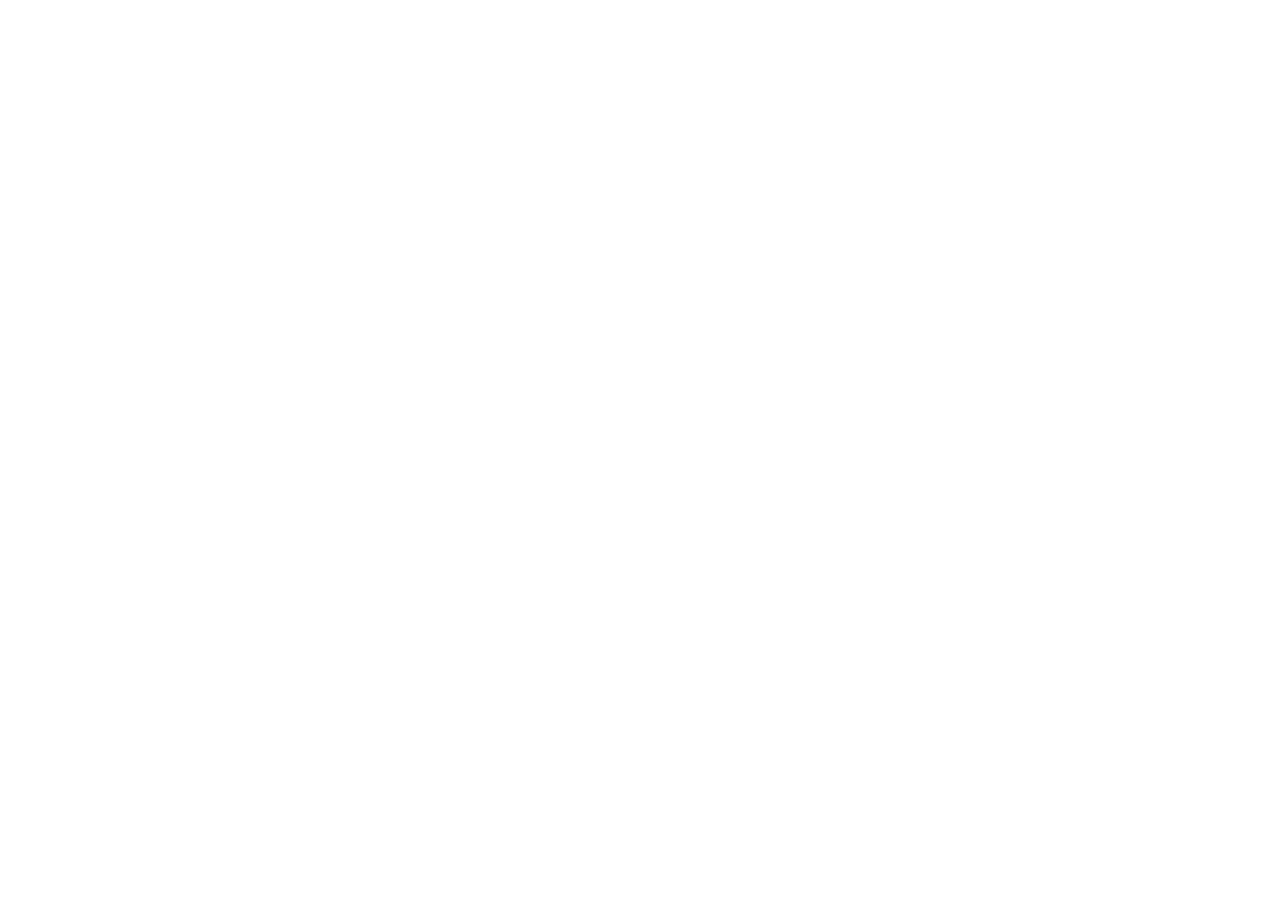
==== docs/index.html @ 62de08ef "todo mas carpeta docs" ====
<!doctype html><html lang="en"><head><meta charset="utf-8"><title>Portafolio</title><base href="/"><meta name="viewport" content="width=device-width,initial-scale=1"><!-- <link rel="icon" type="image/x-icon" href="favicon.ico"> --><link rel="icon" type="image/svg+xml" href="assets/img/urku-ico.svg"><link rel="stylesheet" href="assets/css/aurora-pack.min.css"><link rel="stylesheet" href="assets/css/aurora-theme-base.min.css"><link rel="stylesheet" href="assets/css/urku.css"><link href="styles.2a6afea83b5afe8d71d6.bundle.css" rel="stylesheet"/></head><body><app-root></app-root><script src="assets/js/svg4everybody.min.js"></script><script>svg4everybody();</script><script type="text/javascript" src="inline.3ffb675748962e008429.bundle.js"></script><script type="text/javascript" src="polyfills.81bfb9793231bc1ae345.bundle.js"></script><script type="text/javascript" src="vendor.37c5b4fe8b05868277bc.bundle.js"></script><script type="text/javascript" src="main.a2b67b6172b4c59a8c20.bundle.js"></script></body></html>
---- docs/assets/css/aurora-pack.min.css ----
.ae-container,.ae-container-fluid{margin-right:auto;margin-left:auto}hr,img{border:0}dfn,q,tfoot td{font-style:italic}pre,textarea{overflow:auto}td,textarea{vertical-align:top}.ae-container-fluid:after,.ae-container:after,.au-clearfix:after{clear:both}.au-xs-ta-left,caption,th{text-align:left}.ae-container-fluid:after,.ae-container-fluid:before,.ae-container:after,.ae-container:before{content:" ";display:table}html{box-sizing:border-box}*,:after,:before{box-sizing:inherit}.ae-container{padding-left:.25rem;padding-right:.25rem}@media (min-width:40em){.ae-container{max-width:40rem}}@media (min-width:52em){.ae-container{max-width:48.75rem}}@media (min-width:64em){.ae-container{max-width:62rem}}@media (min-width:75em){.ae-container{max-width:72.25rem}}@media (min-width:40em){.ae-container-fluid{max-width:88.88889em;width:95vw}.ae-container-fluid--inner{max-width:68.88889em;width:82vw}}.ae-container-fluid--full{max-width:100%;padding-left:0;padding-right:0;width:100%}@media (max-width:63.99em){.ae-container-fluid{padding-left:.25rem;padding-right:.25rem}}.ae-grid{display:-webkit-box;display:-webkit-flex;display:-ms-flexbox;display:flex;-webkit-flex-wrap:wrap;-ms-flex-wrap:wrap;flex-wrap:wrap;margin-left:-.25rem;margin-right:-.25rem}.ae-grid--alt{display:-webkit-box;display:-webkit-flex;display:-ms-flexbox;display:flex;-webkit-flex-wrap:wrap;-ms-flex-wrap:wrap;flex-wrap:wrap;margin-left:-.63832%;margin-right:-.63832%}@media (min-width:40em){.ae-grid--alt1{display:-webkit-box;display:-webkit-flex;display:-ms-flexbox;display:flex;-webkit-flex-wrap:wrap;-ms-flex-wrap:wrap;flex-wrap:wrap;margin-left:-7.65989%;margin-right:-7.65989%}.ae-grid--alt2,.ae-grid--alt3{display:-webkit-box;display:-webkit-flex;display:-ms-flexbox;-webkit-flex-wrap:wrap}.ae-grid--alt2{display:flex;-ms-flex-wrap:wrap;flex-wrap:wrap;margin-left:-3.82995%;margin-right:-3.82995%}.ae-grid--alt3{display:flex;-ms-flex-wrap:wrap;flex-wrap:wrap;margin-left:-2.5533%;margin-right:-2.5533%}.ae-grid--alt4,.ae-grid--alt5{display:-webkit-box;display:-webkit-flex;display:-ms-flexbox;-webkit-flex-wrap:wrap}.ae-grid--alt4{display:flex;-ms-flex-wrap:wrap;flex-wrap:wrap;margin-left:-1.91497%;margin-right:-1.91497%}.ae-grid--alt5{display:flex;-ms-flex-wrap:wrap;flex-wrap:wrap;margin-left:-1.53198%;margin-right:-1.53198%}.ae-grid--alt6,.ae-grid--alt7{display:-webkit-box;display:-webkit-flex;display:-ms-flexbox;-webkit-flex-wrap:wrap}.ae-grid--alt6{display:flex;-ms-flex-wrap:wrap;flex-wrap:wrap;margin-left:-1.27665%;margin-right:-1.27665%}.ae-grid--alt7{display:flex;-ms-flex-wrap:wrap;flex-wrap:wrap;margin-left:-1.09427%;margin-right:-1.09427%}.ae-grid--alt8,.ae-grid--alt9{display:-webkit-box;display:-webkit-flex;display:-ms-flexbox;-webkit-flex-wrap:wrap}.ae-grid--alt8{display:flex;-ms-flex-wrap:wrap;flex-wrap:wrap;margin-left:-.95749%;margin-right:-.95749%}.ae-grid--alt9{display:flex;-ms-flex-wrap:wrap;flex-wrap:wrap;margin-left:-.8511%;margin-right:-.8511%}.ae-grid--alt10{display:-webkit-box;display:-webkit-flex;display:-ms-flexbox;display:flex;-webkit-flex-wrap:wrap;-ms-flex-wrap:wrap;flex-wrap:wrap;margin-left:-.76599%;margin-right:-.76599%}}.ae-grid__item--alt{-webkit-box-flex:0;-webkit-flex:0 0 100%;-ms-flex:0 0 100%;flex:0 0 100%;min-height:1px;padding-left:.63832%;padding-right:.63832%;position:relative}@media (min-width:40em){.ae-grid__item--alt1{-webkit-box-flex:0;-webkit-flex:0 0 100%;-ms-flex:0 0 100%;flex:0 0 100%;min-height:1px;padding-left:7.65989%;padding-right:7.65989%;position:relative}.ae-grid__item--alt2{-webkit-box-flex:0;-webkit-flex:0 0 100%;-ms-flex:0 0 100%;flex:0 0 100%;min-height:1px;padding-left:3.82995%;padding-right:3.82995%;position:relative}.ae-grid__item--alt3{-webkit-box-flex:0;-webkit-flex:0 0 100%;-ms-flex:0 0 100%;flex:0 0 100%;min-height:1px;padding-left:2.5533%;padding-right:2.5533%;position:relative}.ae-grid__item--alt4,.ae-grid__item--alt5{-webkit-box-flex:0;min-height:1px;position:relative}.ae-grid__item--alt4{-webkit-flex:0 0 100%;-ms-flex:0 0 100%;flex:0 0 100%;padding-left:1.91497%;padding-right:1.91497%}.ae-grid__item--alt5{-webkit-flex:0 0 100%;-ms-flex:0 0 100%;flex:0 0 100%;padding-left:1.53198%;padding-right:1.53198%}.ae-grid__item--alt6{-webkit-box-flex:0;-webkit-flex:0 0 100%;-ms-flex:0 0 100%;flex:0 0 100%;min-height:1px;padding-left:1.27665%;padding-right:1.27665%;position:relative}.ae-grid__item--alt7{-webkit-box-flex:0;-webkit-flex:0 0 100%;-ms-flex:0 0 100%;flex:0 0 100%;min-height:1px;padding-left:1.09427%;padding-right:1.09427%;position:relative}.ae-grid__item--alt8,.ae-grid__item--alt9{-webkit-box-flex:0;min-height:1px;position:relative}.ae-grid__item--alt8{-webkit-flex:0 0 100%;-ms-flex:0 0 100%;flex:0 0 100%;padding-left:.95749%;padding-right:.95749%}.ae-grid__item--alt9{-webkit-flex:0 0 100%;-ms-flex:0 0 100%;flex:0 0 100%;padding-left:.8511%;padding-right:.8511%}.ae-grid__item--alt10{-webkit-box-flex:0;-webkit-flex:0 0 100%;-ms-flex:0 0 100%;flex:0 0 100%;min-height:1px;padding-left:.76599%;padding-right:.76599%;position:relative}}.ae-grid__item{-webkit-box-flex:0;-webkit-flex:0 0 100%;-ms-flex:0 0 100%;flex:0 0 100%;min-height:1px;padding-left:.25rem;padding-right:.25rem;position:relative;max-width:100%}.ae-grid--collapse>.ae-grid__item,.ae-grid--deepcollapse .ae-grid__item,.ae-grid__item--collapse{padding-left:0;padding-right:0}.item-xs--auto{-webkit-box-flex:1;-webkit-flex:1;-ms-flex:1;flex:1}.item-xs-1{-webkit-box-flex:0;-webkit-flex:0 0 8.33333%;-ms-flex:0 0 8.33333%;flex:0 0 8.33333%;max-width:8.33333%}.item-xs-2{-webkit-box-flex:0;-webkit-flex:0 0 16.66667%;-ms-flex:0 0 16.66667%;flex:0 0 16.66667%;max-width:16.66667%}.item-xs-3{-webkit-box-flex:0;-webkit-flex:0 0 25%;-ms-flex:0 0 25%;flex:0 0 25%;max-width:25%}.item-xs-4{-webkit-box-flex:0;-webkit-flex:0 0 33.33333%;-ms-flex:0 0 33.33333%;flex:0 0 33.33333%;max-width:33.33333%}.item-xs-5{-webkit-box-flex:0;-webkit-flex:0 0 41.66667%;-ms-flex:0 0 41.66667%;flex:0 0 41.66667%;max-width:41.66667%}.item-xs-6{-webkit-box-flex:0;-webkit-flex:0 0 50%;-ms-flex:0 0 50%;flex:0 0 50%;max-width:50%}.item-xs-7{-webkit-box-flex:0;-webkit-flex:0 0 58.33333%;-ms-flex:0 0 58.33333%;flex:0 0 58.33333%;max-width:58.33333%}.item-xs-8{-webkit-box-flex:0;-webkit-flex:0 0 66.66667%;-ms-flex:0 0 66.66667%;flex:0 0 66.66667%;max-width:66.66667%}.item-xs-9{-webkit-box-flex:0;-webkit-flex:0 0 75%;-ms-flex:0 0 75%;flex:0 0 75%;max-width:75%}.item-xs-10{-webkit-box-flex:0;-webkit-flex:0 0 83.33333%;-ms-flex:0 0 83.33333%;flex:0 0 83.33333%;max-width:83.33333%}.item-xs-11{-webkit-box-flex:0;-webkit-flex:0 0 91.66667%;-ms-flex:0 0 91.66667%;flex:0 0 91.66667%;max-width:91.66667%}.item-xs-12{-webkit-box-flex:0;-webkit-flex:0 0 100%;-ms-flex:0 0 100%;flex:0 0 100%;max-width:100%}.item-xs--pull-0{left:auto;right:auto}.item-xs--pull-1{left:auto;right:8.33333%}.item-xs--pull-2{left:auto;right:16.66667%}.item-xs--pull-3{left:auto;right:25%}.item-xs--pull-4{left:auto;right:33.33333%}.item-xs--pull-5{left:auto;right:41.66667%}.item-xs--pull-6{left:auto;right:50%}.item-xs--pull-7{left:auto;right:58.33333%}.item-xs--pull-8{left:auto;right:66.66667%}.item-xs--pull-9{left:auto;right:75%}.item-xs--pull-10{left:auto;right:83.33333%}.item-xs--pull-11{left:auto;right:91.66667%}.item-xs--pull-12{left:auto;right:100%}.item-xs--push-0{left:auto;right:auto}.item-xs--push-1{left:8.33333%;right:auto}.item-xs--push-2{left:16.66667%;right:auto}.item-xs--push-3{left:25%;right:auto}.item-xs--push-4{left:33.33333%;right:auto}.item-xs--push-5{left:41.66667%;right:auto}.item-xs--push-6{left:50%;right:auto}.item-xs--push-7{left:58.33333%;right:auto}.item-xs--push-8{left:66.66667%;right:auto}.item-xs--push-9{left:75%;right:auto}.item-xs--push-10{left:83.33333%;right:auto}.item-xs--push-11{left:91.66667%;right:auto}.item-xs--push-12{left:100%;right:auto}.item-xs--offset-0{margin-left:0}.item-xs--offset-1{margin-left:8.33333%}.item-xs--offset-2{margin-left:16.66667%}.item-xs--offset-3{margin-left:25%}.item-xs--offset-4{margin-left:33.33333%}.item-xs--offset-5{margin-left:41.66667%}.item-xs--offset-6{margin-left:50%}.item-xs--offset-7{margin-left:58.33333%}.item-xs--offset-8{margin-left:66.66667%}.item-xs--offset-9{margin-left:75%}.item-xs--offset-10{margin-left:83.33333%}.item-xs--offset-11{margin-left:91.66667%}.item-xs--offset-12{margin-left:100%}.item-xs--top{-webkit-align-self:flex-start;-ms-flex-item-align:start;align-self:flex-start}.item-xs--center{-webkit-align-self:center;-ms-flex-item-align:center;align-self:center}.item-xs--bottom{-webkit-align-self:flex-end;-ms-flex-item-align:end;align-self:flex-end}.items-xs--top{-webkit-box-align:start;-webkit-align-items:flex-start;-ms-flex-align:start;align-items:flex-start}.items-xs--center{-webkit-box-align:center;-webkit-align-items:center;-ms-flex-align:center;align-items:center}.items-xs--bottom{-webkit-box-align:end;-webkit-align-items:flex-end;-ms-flex-align:end;align-items:flex-end}.item-xs--start{-webkit-box-ordinal-group:0;-webkit-order:-1;-ms-flex-order:-1;order:-1}.item-xs--end{-webkit-box-ordinal-group:14;-webkit-order:13;-ms-flex-order:13;order:13}.item-xs--order-1{-webkit-box-ordinal-group:2;-webkit-order:1;-ms-flex-order:1;order:1}.item-xs--order-2{-webkit-box-ordinal-group:3;-webkit-order:2;-ms-flex-order:2;order:2}.item-xs--order-3{-webkit-box-ordinal-group:4;-webkit-order:3;-ms-flex-order:3;order:3}.item-xs--order-4{-webkit-box-ordinal-group:5;-webkit-order:4;-ms-flex-order:4;order:4}.item-xs--order-5{-webkit-box-ordinal-group:6;-webkit-order:5;-ms-flex-order:5;order:5}.item-xs--order-6{-webkit-box-ordinal-group:7;-webkit-order:6;-ms-flex-order:6;order:6}.item-xs--order-7{-webkit-box-ordinal-group:8;-webkit-order:7;-ms-flex-order:7;order:7}.item-xs--order-8{-webkit-box-ordinal-group:9;-webkit-order:8;-ms-flex-order:8;order:8}.item-xs--order-9{-webkit-box-ordinal-group:10;-webkit-order:9;-ms-flex-order:9;order:9}.item-xs--order-10{-webkit-box-ordinal-group:11;-webkit-order:10;-ms-flex-order:10;order:10}.item-xs--order-11{-webkit-box-ordinal-group:12;-webkit-order:11;-ms-flex-order:11;order:11}.item-xs--order-12{-webkit-box-ordinal-group:13;-webkit-order:12;-ms-flex-order:12;order:12}@media (min-width:40em){.item-sm--auto{-webkit-box-flex:1;-webkit-flex:1;-ms-flex:1;flex:1}.item-sm-1{-webkit-box-flex:0;-webkit-flex:0 0 8.33333%;-ms-flex:0 0 8.33333%;flex:0 0 8.33333%;max-width:8.33333%}.item-sm-2{-webkit-box-flex:0;-webkit-flex:0 0 16.66667%;-ms-flex:0 0 16.66667%;flex:0 0 16.66667%;max-width:16.66667%}.item-sm-3{-webkit-box-flex:0;-webkit-flex:0 0 25%;-ms-flex:0 0 25%;flex:0 0 25%;max-width:25%}.item-sm-4{-webkit-box-flex:0;-webkit-flex:0 0 33.33333%;-ms-flex:0 0 33.33333%;flex:0 0 33.33333%;max-width:33.33333%}.item-sm-5{-webkit-box-flex:0;-webkit-flex:0 0 41.66667%;-ms-flex:0 0 41.66667%;flex:0 0 41.66667%;max-width:41.66667%}.item-sm-6{-webkit-box-flex:0;-webkit-flex:0 0 50%;-ms-flex:0 0 50%;flex:0 0 50%;max-width:50%}.item-sm-7{-webkit-box-flex:0;-webkit-flex:0 0 58.33333%;-ms-flex:0 0 58.33333%;flex:0 0 58.33333%;max-width:58.33333%}.item-sm-8{-webkit-box-flex:0;-webkit-flex:0 0 66.66667%;-ms-flex:0 0 66.66667%;flex:0 0 66.66667%;max-width:66.66667%}.item-sm-9{-webkit-box-flex:0;-webkit-flex:0 0 75%;-ms-flex:0 0 75%;flex:0 0 75%;max-width:75%}.item-sm-10{-webkit-box-flex:0;-webkit-flex:0 0 83.33333%;-ms-flex:0 0 83.33333%;flex:0 0 83.33333%;max-width:83.33333%}.item-sm-11{-webkit-box-flex:0;-webkit-flex:0 0 91.66667%;-ms-flex:0 0 91.66667%;flex:0 0 91.66667%;max-width:91.66667%}.item-sm-12{-webkit-box-flex:0;-webkit-flex:0 0 100%;-ms-flex:0 0 100%;flex:0 0 100%;max-width:100%}.item-sm--pull-0{left:auto;right:auto}.item-sm--pull-1{left:auto;right:8.33333%}.item-sm--pull-2{left:auto;right:16.66667%}.item-sm--pull-3{left:auto;right:25%}.item-sm--pull-4{left:auto;right:33.33333%}.item-sm--pull-5{left:auto;right:41.66667%}.item-sm--pull-6{left:auto;right:50%}.item-sm--pull-7{left:auto;right:58.33333%}.item-sm--pull-8{left:auto;right:66.66667%}.item-sm--pull-9{left:auto;right:75%}.item-sm--pull-10{left:auto;right:83.33333%}.item-sm--pull-11{left:auto;right:91.66667%}.item-sm--pull-12{left:auto;right:100%}.item-sm--push-0{left:auto;right:auto}.item-sm--push-1{left:8.33333%;right:auto}.item-sm--push-2{left:16.66667%;right:auto}.item-sm--push-3{left:25%;right:auto}.item-sm--push-4{left:33.33333%;right:auto}.item-sm--push-5{left:41.66667%;right:auto}.item-sm--push-6{left:50%;right:auto}.item-sm--push-7{left:58.33333%;right:auto}.item-sm--push-8{left:66.66667%;right:auto}.item-sm--push-9{left:75%;right:auto}.item-sm--push-10{left:83.33333%;right:auto}.item-sm--push-11{left:91.66667%;right:auto}.item-sm--push-12{left:100%;right:auto}.item-sm--offset-0{margin-left:0}.item-sm--offset-1{margin-left:8.33333%}.item-sm--offset-2{margin-left:16.66667%}.item-sm--offset-3{margin-left:25%}.item-sm--offset-4{margin-left:33.33333%}.item-sm--offset-5{margin-left:41.66667%}.item-sm--offset-6{margin-left:50%}.item-sm--offset-7{margin-left:58.33333%}.item-sm--offset-8{margin-left:66.66667%}.item-sm--offset-9{margin-left:75%}.item-sm--offset-10{margin-left:83.33333%}.item-sm--offset-11{margin-left:91.66667%}.item-sm--offset-12{margin-left:100%}.item-sm--top{-webkit-align-self:flex-start;-ms-flex-item-align:start;align-self:flex-start}.item-sm--center{-webkit-align-self:center;-ms-flex-item-align:center;align-self:center}.item-sm--bottom{-webkit-align-self:flex-end;-ms-flex-item-align:end;align-self:flex-end}.items-sm--top{-webkit-box-align:start;-webkit-align-items:flex-start;-ms-flex-align:start;align-items:flex-start}.items-sm--center{-webkit-box-align:center;-webkit-align-items:center;-ms-flex-align:center;align-items:center}.items-sm--bottom{-webkit-box-align:end;-webkit-align-items:flex-end;-ms-flex-align:end;align-items:flex-end}.item-sm--start{-webkit-box-ordinal-group:0;-webkit-order:-1;-ms-flex-order:-1;order:-1}.item-sm--end{-webkit-box-ordinal-group:14;-webkit-order:13;-ms-flex-order:13;order:13}.item-sm--order-1{-webkit-box-ordinal-group:2;-webkit-order:1;-ms-flex-order:1;order:1}.item-sm--order-2{-webkit-box-ordinal-group:3;-webkit-order:2;-ms-flex-order:2;order:2}.item-sm--order-3{-webkit-box-ordinal-group:4;-webkit-order:3;-ms-flex-order:3;order:3}.item-sm--order-4{-webkit-box-ordinal-group:5;-webkit-order:4;-ms-flex-order:4;order:4}.item-sm--order-5{-webkit-box-ordinal-group:6;-webkit-order:5;-ms-flex-order:5;order:5}.item-sm--order-6{-webkit-box-ordinal-group:7;-webkit-order:6;-ms-flex-order:6;order:6}.item-sm--order-7{-webkit-box-ordinal-group:8;-webkit-order:7;-ms-flex-order:7;order:7}.item-sm--order-8{-webkit-box-ordinal-group:9;-webkit-order:8;-ms-flex-order:8;order:8}.item-sm--order-9{-webkit-box-ordinal-group:10;-webkit-order:9;-ms-flex-order:9;order:9}.item-sm--order-10{-webkit-box-ordinal-group:11;-webkit-order:10;-ms-flex-order:10;order:10}.item-sm--order-11{-webkit-box-ordinal-group:12;-webkit-order:11;-ms-flex-order:11;order:11}.item-sm--order-12{-webkit-box-ordinal-group:13;-webkit-order:12;-ms-flex-order:12;order:12}}@media (min-width:52em){.item-md--auto{-webkit-box-flex:1;-webkit-flex:1;-ms-flex:1;flex:1}.item-md-1{-webkit-box-flex:0;-webkit-flex:0 0 8.33333%;-ms-flex:0 0 8.33333%;flex:0 0 8.33333%;max-width:8.33333%}.item-md-2{-webkit-box-flex:0;-webkit-flex:0 0 16.66667%;-ms-flex:0 0 16.66667%;flex:0 0 16.66667%;max-width:16.66667%}.item-md-3{-webkit-box-flex:0;-webkit-flex:0 0 25%;-ms-flex:0 0 25%;flex:0 0 25%;max-width:25%}.item-md-4{-webkit-box-flex:0;-webkit-flex:0 0 33.33333%;-ms-flex:0 0 33.33333%;flex:0 0 33.33333%;max-width:33.33333%}.item-md-5{-webkit-box-flex:0;-webkit-flex:0 0 41.66667%;-ms-flex:0 0 41.66667%;flex:0 0 41.66667%;max-width:41.66667%}.item-md-6{-webkit-box-flex:0;-webkit-flex:0 0 50%;-ms-flex:0 0 50%;flex:0 0 50%;max-width:50%}.item-md-7{-webkit-box-flex:0;-webkit-flex:0 0 58.33333%;-ms-flex:0 0 58.33333%;flex:0 0 58.33333%;max-width:58.33333%}.item-md-8{-webkit-box-flex:0;-webkit-flex:0 0 66.66667%;-ms-flex:0 0 66.66667%;flex:0 0 66.66667%;max-width:66.66667%}.item-md-9{-webkit-box-flex:0;-webkit-flex:0 0 75%;-ms-flex:0 0 75%;flex:0 0 75%;max-width:75%}.item-md-10{-webkit-box-flex:0;-webkit-flex:0 0 83.33333%;-ms-flex:0 0 83.33333%;flex:0 0 83.33333%;max-width:83.33333%}.item-md-11{-webkit-box-flex:0;-webkit-flex:0 0 91.66667%;-ms-flex:0 0 91.66667%;flex:0 0 91.66667%;max-width:91.66667%}.item-md-12{-webkit-box-flex:0;-webkit-flex:0 0 100%;-ms-flex:0 0 100%;flex:0 0 100%;max-width:100%}.item-md--pull-0{left:auto;right:auto}.item-md--pull-1{left:auto;right:8.33333%}.item-md--pull-2{left:auto;right:16.66667%}.item-md--pull-3{left:auto;right:25%}.item-md--pull-4{left:auto;right:33.33333%}.item-md--pull-5{left:auto;right:41.66667%}.item-md--pull-6{left:auto;right:50%}.item-md--pull-7{left:auto;right:58.33333%}.item-md--pull-8{left:auto;right:66.66667%}.item-md--pull-9{left:auto;right:75%}.item-md--pull-10{left:auto;right:83.33333%}.item-md--pull-11{left:auto;right:91.66667%}.item-md--pull-12{left:auto;right:100%}.item-md--push-0{left:auto;right:auto}.item-md--push-1{left:8.33333%;right:auto}.item-md--push-2{left:16.66667%;right:auto}.item-md--push-3{left:25%;right:auto}.item-md--push-4{left:33.33333%;right:auto}.item-md--push-5{left:41.66667%;right:auto}.item-md--push-6{left:50%;right:auto}.item-md--push-7{left:58.33333%;right:auto}.item-md--push-8{left:66.66667%;right:auto}.item-md--push-9{left:75%;right:auto}.item-md--push-10{left:83.33333%;right:auto}.item-md--push-11{left:91.66667%;right:auto}.item-md--push-12{left:100%;right:auto}.item-md--offset-0{margin-left:0}.item-md--offset-1{margin-left:8.33333%}.item-md--offset-2{margin-left:16.66667%}.item-md--offset-3{margin-left:25%}.item-md--offset-4{margin-left:33.33333%}.item-md--offset-5{margin-left:41.66667%}.item-md--offset-6{margin-left:50%}.item-md--offset-7{margin-left:58.33333%}.item-md--offset-8{margin-left:66.66667%}.item-md--offset-9{margin-left:75%}.item-md--offset-10{margin-left:83.33333%}.item-md--offset-11{margin-left:91.66667%}.item-md--offset-12{margin-left:100%}.item-md--top{-webkit-align-self:flex-start;-ms-flex-item-align:start;align-self:flex-start}.item-md--center{-webkit-align-self:center;-ms-flex-item-align:center;align-self:center}.item-md--bottom{-webkit-align-self:flex-end;-ms-flex-item-align:end;align-self:flex-end}.items-md--top{-webkit-box-align:start;-webkit-align-items:flex-start;-ms-flex-align:start;align-items:flex-start}.items-md--center{-webkit-box-align:center;-webkit-align-items:center;-ms-flex-align:center;align-items:center}.items-md--bottom{-webkit-box-align:end;-webkit-align-items:flex-end;-ms-flex-align:end;align-items:flex-end}.item-md--start{-webkit-box-ordinal-group:0;-webkit-order:-1;-ms-flex-order:-1;order:-1}.item-md--end{-webkit-box-ordinal-group:14;-webkit-order:13;-ms-flex-order:13;order:13}.item-md--order-1{-webkit-box-ordinal-group:2;-webkit-order:1;-ms-flex-order:1;order:1}.item-md--order-2{-webkit-box-ordinal-group:3;-webkit-order:2;-ms-flex-order:2;order:2}.item-md--order-3{-webkit-box-ordinal-group:4;-webkit-order:3;-ms-flex-order:3;order:3}.item-md--order-4{-webkit-box-ordinal-group:5;-webkit-order:4;-ms-flex-order:4;order:4}.item-md--order-5{-webkit-box-ordinal-group:6;-webkit-order:5;-ms-flex-order:5;order:5}.item-md--order-6{-webkit-box-ordinal-group:7;-webkit-order:6;-ms-flex-order:6;order:6}.item-md--order-7{-webkit-box-ordinal-group:8;-webkit-order:7;-ms-flex-order:7;order:7}.item-md--order-8{-webkit-box-ordinal-group:9;-webkit-order:8;-ms-flex-order:8;order:8}.item-md--order-9{-webkit-box-ordinal-group:10;-webkit-order:9;-ms-flex-order:9;order:9}.item-md--order-10{-webkit-box-ordinal-group:11;-webkit-order:10;-ms-flex-order:10;order:10}.item-md--order-11{-webkit-box-ordinal-group:12;-webkit-order:11;-ms-flex-order:11;order:11}.item-md--order-12{-webkit-box-ordinal-group:13;-webkit-order:12;-ms-flex-order:12;order:12}}@media (min-width:64em){.item-lg--auto{-webkit-box-flex:1;-webkit-flex:1;-ms-flex:1;flex:1}.item-lg-1{-webkit-box-flex:0;-webkit-flex:0 0 8.33333%;-ms-flex:0 0 8.33333%;flex:0 0 8.33333%;max-width:8.33333%}.item-lg-2{-webkit-box-flex:0;-webkit-flex:0 0 16.66667%;-ms-flex:0 0 16.66667%;flex:0 0 16.66667%;max-width:16.66667%}.item-lg-3{-webkit-box-flex:0;-webkit-flex:0 0 25%;-ms-flex:0 0 25%;flex:0 0 25%;max-width:25%}.item-lg-4{-webkit-box-flex:0;-webkit-flex:0 0 33.33333%;-ms-flex:0 0 33.33333%;flex:0 0 33.33333%;max-width:33.33333%}.item-lg-5{-webkit-box-flex:0;-webkit-flex:0 0 41.66667%;-ms-flex:0 0 41.66667%;flex:0 0 41.66667%;max-width:41.66667%}.item-lg-6{-webkit-box-flex:0;-webkit-flex:0 0 50%;-ms-flex:0 0 50%;flex:0 0 50%;max-width:50%}.item-lg-7{-webkit-box-flex:0;-webkit-flex:0 0 58.33333%;-ms-flex:0 0 58.33333%;flex:0 0 58.33333%;max-width:58.33333%}.item-lg-8{-webkit-box-flex:0;-webkit-flex:0 0 66.66667%;-ms-flex:0 0 66.66667%;flex:0 0 66.66667%;max-width:66.66667%}.item-lg-9{-webkit-box-flex:0;-webkit-flex:0 0 75%;-ms-flex:0 0 75%;flex:0 0 75%;max-width:75%}.item-lg-10{-webkit-box-flex:0;-webkit-flex:0 0 83.33333%;-ms-flex:0 0 83.33333%;flex:0 0 83.33333%;max-width:83.33333%}.item-lg-11{-webkit-box-flex:0;-webkit-flex:0 0 91.66667%;-ms-flex:0 0 91.66667%;flex:0 0 91.66667%;max-width:91.66667%}.item-lg-12{-webkit-box-flex:0;-webkit-flex:0 0 100%;-ms-flex:0 0 100%;flex:0 0 100%;max-width:100%}.item-lg--pull-0{left:auto;right:auto}.item-lg--pull-1{left:auto;right:8.33333%}.item-lg--pull-2{left:auto;right:16.66667%}.item-lg--pull-3{left:auto;right:25%}.item-lg--pull-4{left:auto;right:33.33333%}.item-lg--pull-5{left:auto;right:41.66667%}.item-lg--pull-6{left:auto;right:50%}.item-lg--pull-7{left:auto;right:58.33333%}.item-lg--pull-8{left:auto;right:66.66667%}.item-lg--pull-9{left:auto;right:75%}.item-lg--pull-10{left:auto;right:83.33333%}.item-lg--pull-11{left:auto;right:91.66667%}.item-lg--pull-12{left:auto;right:100%}.item-lg--push-0{left:auto;right:auto}.item-lg--push-1{left:8.33333%;right:auto}.item-lg--push-2{left:16.66667%;right:auto}.item-lg--push-3{left:25%;right:auto}.item-lg--push-4{left:33.33333%;right:auto}.item-lg--push-5{left:41.66667%;right:auto}.item-lg--push-6{left:50%;right:auto}.item-lg--push-7{left:58.33333%;right:auto}.item-lg--push-8{left:66.66667%;right:auto}.item-lg--push-9{left:75%;right:auto}.item-lg--push-10{left:83.33333%;right:auto}.item-lg--push-11{left:91.66667%;right:auto}.item-lg--push-12{left:100%;right:auto}.item-lg--offset-0{margin-left:0}.item-lg--offset-1{margin-left:8.33333%}.item-lg--offset-2{margin-left:16.66667%}.item-lg--offset-3{margin-left:25%}.item-lg--offset-4{margin-left:33.33333%}.item-lg--offset-5{margin-left:41.66667%}.item-lg--offset-6{margin-left:50%}.item-lg--offset-7{margin-left:58.33333%}.item-lg--offset-8{margin-left:66.66667%}.item-lg--offset-9{margin-left:75%}.item-lg--offset-10{margin-left:83.33333%}.item-lg--offset-11{margin-left:91.66667%}.item-lg--offset-12{margin-left:100%}.item-lg--top{-webkit-align-self:flex-start;-ms-flex-item-align:start;align-self:flex-start}.item-lg--center{-webkit-align-self:center;-ms-flex-item-align:center;align-self:center}.item-lg--bottom{-webkit-align-self:flex-end;-ms-flex-item-align:end;align-self:flex-end}.items-lg--top{-webkit-box-align:start;-webkit-align-items:flex-start;-ms-flex-align:start;align-items:flex-start}.items-lg--center{-webkit-box-align:center;-webkit-align-items:center;-ms-flex-align:center;align-items:center}.items-lg--bottom{-webkit-box-align:end;-webkit-align-items:flex-end;-ms-flex-align:end;align-items:flex-end}.item-lg--start{-webkit-box-ordinal-group:0;-webkit-order:-1;-ms-flex-order:-1;order:-1}.item-lg--end{-webkit-box-ordinal-group:14;-webkit-order:13;-ms-flex-order:13;order:13}.item-lg--order-1{-webkit-box-ordinal-group:2;-webkit-order:1;-ms-flex-order:1;order:1}.item-lg--order-2{-webkit-box-ordinal-group:3;-webkit-order:2;-ms-flex-order:2;order:2}.item-lg--order-3{-webkit-box-ordinal-group:4;-webkit-order:3;-ms-flex-order:3;order:3}.item-lg--order-4{-webkit-box-ordinal-group:5;-webkit-order:4;-ms-flex-order:4;order:4}.item-lg--order-5{-webkit-box-ordinal-group:6;-webkit-order:5;-ms-flex-order:5;order:5}.item-lg--order-6{-webkit-box-ordinal-group:7;-webkit-order:6;-ms-flex-order:6;order:6}.item-lg--order-7{-webkit-box-ordinal-group:8;-webkit-order:7;-ms-flex-order:7;order:7}.item-lg--order-8{-webkit-box-ordinal-group:9;-webkit-order:8;-ms-flex-order:8;order:8}.item-lg--order-9{-webkit-box-ordinal-group:10;-webkit-order:9;-ms-flex-order:9;order:9}.item-lg--order-10{-webkit-box-ordinal-group:11;-webkit-order:10;-ms-flex-order:10;order:10}.item-lg--order-11{-webkit-box-ordinal-group:12;-webkit-order:11;-ms-flex-order:11;order:11}.item-lg--order-12{-webkit-box-ordinal-group:13;-webkit-order:12;-ms-flex-order:12;order:12}}@media (min-width:75em){.item-xl--auto{-webkit-box-flex:1;-webkit-flex:1;-ms-flex:1;flex:1}.item-xl-1{-webkit-box-flex:0;-webkit-flex:0 0 8.33333%;-ms-flex:0 0 8.33333%;flex:0 0 8.33333%;max-width:8.33333%}.item-xl-2{-webkit-box-flex:0;-webkit-flex:0 0 16.66667%;-ms-flex:0 0 16.66667%;flex:0 0 16.66667%;max-width:16.66667%}.item-xl-3{-webkit-box-flex:0;-webkit-flex:0 0 25%;-ms-flex:0 0 25%;flex:0 0 25%;max-width:25%}.item-xl-4{-webkit-box-flex:0;-webkit-flex:0 0 33.33333%;-ms-flex:0 0 33.33333%;flex:0 0 33.33333%;max-width:33.33333%}.item-xl-5{-webkit-box-flex:0;-webkit-flex:0 0 41.66667%;-ms-flex:0 0 41.66667%;flex:0 0 41.66667%;max-width:41.66667%}.item-xl-6{-webkit-box-flex:0;-webkit-flex:0 0 50%;-ms-flex:0 0 50%;flex:0 0 50%;max-width:50%}.item-xl-7{-webkit-box-flex:0;-webkit-flex:0 0 58.33333%;-ms-flex:0 0 58.33333%;flex:0 0 58.33333%;max-width:58.33333%}.item-xl-8{-webkit-box-flex:0;-webkit-flex:0 0 66.66667%;-ms-flex:0 0 66.66667%;flex:0 0 66.66667%;max-width:66.66667%}.item-xl-9{-webkit-box-flex:0;-webkit-flex:0 0 75%;-ms-flex:0 0 75%;flex:0 0 75%;max-width:75%}.item-xl-10{-webkit-box-flex:0;-webkit-flex:0 0 83.33333%;-ms-flex:0 0 83.33333%;flex:0 0 83.33333%;max-width:83.33333%}.item-xl-11{-webkit-box-flex:0;-webkit-flex:0 0 91.66667%;-ms-flex:0 0 91.66667%;flex:0 0 91.66667%;max-width:91.66667%}.item-xl-12{-webkit-box-flex:0;-webkit-flex:0 0 100%;-ms-flex:0 0 100%;flex:0 0 100%;max-width:100%}.item-xl--pull-0{left:auto;right:auto}.item-xl--pull-1{left:auto;right:8.33333%}.item-xl--pull-2{left:auto;right:16.66667%}.item-xl--pull-3{left:auto;right:25%}.item-xl--pull-4{left:auto;right:33.33333%}.item-xl--pull-5{left:auto;right:41.66667%}.item-xl--pull-6{left:auto;right:50%}.item-xl--pull-7{left:auto;right:58.33333%}.item-xl--pull-8{left:auto;right:66.66667%}.item-xl--pull-9{left:auto;right:75%}.item-xl--pull-10{left:auto;right:83.33333%}.item-xl--pull-11{left:auto;right:91.66667%}.item-xl--pull-12{left:auto;right:100%}.item-xl--push-0{left:auto;right:auto}.item-xl--push-1{left:8.33333%;right:auto}.item-xl--push-2{left:16.66667%;right:auto}.item-xl--push-3{left:25%;right:auto}.item-xl--push-4{left:33.33333%;right:auto}.item-xl--push-5{left:41.66667%;right:auto}.item-xl--push-6{left:50%;right:auto}.item-xl--push-7{left:58.33333%;right:auto}.item-xl--push-8{left:66.66667%;right:auto}.item-xl--push-9{left:75%;right:auto}.item-xl--push-10{left:83.33333%;right:auto}.item-xl--push-11{left:91.66667%;right:auto}.item-xl--push-12{left:100%;right:auto}.item-xl--offset-0{margin-left:0}.item-xl--offset-1{margin-left:8.33333%}.item-xl--offset-2{margin-left:16.66667%}.item-xl--offset-3{margin-left:25%}.item-xl--offset-4{margin-left:33.33333%}.item-xl--offset-5{margin-left:41.66667%}.item-xl--offset-6{margin-left:50%}.item-xl--offset-7{margin-left:58.33333%}.item-xl--offset-8{margin-left:66.66667%}.item-xl--offset-9{margin-left:75%}.item-xl--offset-10{margin-left:83.33333%}.item-xl--offset-11{margin-left:91.66667%}.item-xl--offset-12{margin-left:100%}.item-xl--top{-webkit-align-self:flex-start;-ms-flex-item-align:start;align-self:flex-start}.item-xl--center{-webkit-align-self:center;-ms-flex-item-align:center;align-self:center}.item-xl--bottom{-webkit-align-self:flex-end;-ms-flex-item-align:end;align-self:flex-end}.items-xl--top{-webkit-box-align:start;-webkit-align-items:flex-start;-ms-flex-align:start;align-items:flex-start}.items-xl--center{-webkit-box-align:center;-webkit-align-items:center;-ms-flex-align:center;align-items:center}.items-xl--bottom{-webkit-box-align:end;-webkit-align-items:flex-end;-ms-flex-align:end;align-items:flex-end}.item-xl--start{-webkit-box-ordinal-group:0;-webkit-order:-1;-ms-flex-order:-1;order:-1}.item-xl--end{-webkit-box-ordinal-group:14;-webkit-order:13;-ms-flex-order:13;order:13}.item-xl--order-1{-webkit-box-ordinal-group:2;-webkit-order:1;-ms-flex-order:1;order:1}.item-xl--order-2{-webkit-box-ordinal-group:3;-webkit-order:2;-ms-flex-order:2;order:2}.item-xl--order-3{-webkit-box-ordinal-group:4;-webkit-order:3;-ms-flex-order:3;order:3}.item-xl--order-4{-webkit-box-ordinal-group:5;-webkit-order:4;-ms-flex-order:4;order:4}.item-xl--order-5{-webkit-box-ordinal-group:6;-webkit-order:5;-ms-flex-order:5;order:5}.item-xl--order-6{-webkit-box-ordinal-group:7;-webkit-order:6;-ms-flex-order:6;order:6}.item-xl--order-7{-webkit-box-ordinal-group:8;-webkit-order:7;-ms-flex-order:7;order:7}.item-xl--order-8{-webkit-box-ordinal-group:9;-webkit-order:8;-ms-flex-order:8;order:8}.item-xl--order-9{-webkit-box-ordinal-group:10;-webkit-order:9;-ms-flex-order:9;order:9}.item-xl--order-10{-webkit-box-ordinal-group:11;-webkit-order:10;-ms-flex-order:10;order:10}.item-xl--order-11{-webkit-box-ordinal-group:12;-webkit-order:11;-ms-flex-order:11;order:11}.item-xl--order-12{-webkit-box-ordinal-group:13;-webkit-order:12;-ms-flex-order:12;order:12}}.au-mw-full,img,table{max-width:100%}.ae-masonry{-webkit-column-gap:.5rem;-moz-column-gap:.5rem;column-gap:.5rem}.ae-masonry__item{display:inline-block;margin:0 0 .125rem;width:100%}.ae-grid--collapse,.ae-grid--deepcollapse,.ae-grid--deepcollapse .ae-grid{margin-left:0;margin-right:0}.ae-masonry-xs-1{-webkit-column-count:1;-moz-column-count:1;column-count:1}.ae-masonry-xs-2{-webkit-column-count:2;-moz-column-count:2;column-count:2}.ae-masonry-xs-3{-webkit-column-count:3;-moz-column-count:3;column-count:3}.ae-masonry-xs-4{-webkit-column-count:4;-moz-column-count:4;column-count:4}.ae-masonry-xs-5{-webkit-column-count:5;-moz-column-count:5;column-count:5}.ae-masonry-xs-6{-webkit-column-count:6;-moz-column-count:6;column-count:6}.ae-masonry-xs-7{-webkit-column-count:7;-moz-column-count:7;column-count:7}.ae-masonry-xs-8{-webkit-column-count:8;-moz-column-count:8;column-count:8}.ae-masonry-xs-9{-webkit-column-count:9;-moz-column-count:9;column-count:9}.ae-masonry-xs-10{-webkit-column-count:10;-moz-column-count:10;column-count:10}.ae-masonry-xs-11{-webkit-column-count:11;-moz-column-count:11;column-count:11}.ae-masonry-xs-12{-webkit-column-count:12;-moz-column-count:12;column-count:12}.ae-grid--reverse{-webkit-box-orient:horizontal;-webkit-box-direction:reverse;-webkit-flex-direction:row-reverse;-ms-flex-direction:row-reverse;flex-direction:row-reverse}.ae-grid--column{-webkit-box-orient:vertical;-webkit-box-direction:normal;-webkit-flex-direction:column;-ms-flex-direction:column;flex-direction:column}.ae-grid--column-reverse{-webkit-box-orient:vertical;-webkit-box-direction:reverse;-webkit-flex-direction:column-reverse;-ms-flex-direction:column-reverse;flex-direction:column-reverse}.ae-grid--column,.ae-grid--column-reverse{margin-bottom:-.25rem;margin-top:-.25rem}p,pre{margin-top:0}.ae-grid--column-reverse>.ae-grid__item,.ae-grid--column>.ae-grid__item{-webkit-box-flex:0;-webkit-flex:none;-ms-flex:none;flex:none;padding-bottom:.25rem;padding-top:.25rem}.ae-grid--deep-equal-height .ae-grid__item,.ae-grid--equal-height .ae-grid__item{display:-webkit-box;display:-webkit-flex;display:-ms-flexbox;display:flex}.ae-grid--deep-equal-height .ae-grid,.ae-grid--deep-equal-height .ae-grid__item,.ae-grid--equal-height .ae-grid{-webkit-box-flex:1;-webkit-flex:1;-ms-flex:1;flex:1}body{background-color:#fff;color:#202020;font-family:"Helvetica Neue",Helvetica,Arial,sans-serif;font-size:1.125rem;line-height:1.5}h1,h2,h3,h4,h5,h6{font-family:inherit;font-weight:500;line-height:1.2;margin:0 0 .75rem}p{margin-bottom:1.125rem}h1{font-size:2.95312rem}h2{font-size:2.25rem}h3{font-size:1.96875rem}h4{font-size:1.5rem}h5{font-size:1.3125rem}h6{font-size:1.125rem}a{color:#1d8acb;text-decoration:none}.au-underline,a:hover{text-decoration:underline}em{color:#fd6d5e}b,strong{font-weight:700}hr{border-top:1px solid #e7e7e7;margin:1rem 0}small{font-size:80%}code,pre{background-color:#fafafa;font-size:75%}ins,mark{background-color:#ffa;padding:.1em .2em}abbr[title]{border-bottom:1px dotted}blockquote{border-left:5px solid #e7e7e7;padding-left:.75rem}code,kbd,pre,samp{font-family:Menlo,Monaco,Consolas,"Courier New",monospace}code{color:#d05;padding:.2rem .4rem}pre{margin-bottom:1rem;padding:.75rem 1rem}pre code{background-color:transparent;color:inherit;font-size:inherit;padding:0}.ae-table--hover tbody tr:hover,.ae-table--strips tbody tr:nth-of-type(odd){background-color:#fafafa}.ae-alfa{font-size:3.375rem}.ae-beta{font-size:2.95312rem}.ae-gamma{font-size:2.53125rem}.ae-delta{font-size:2.25rem}.ae-epsilon{font-size:1.96875rem}.ae-zeta{font-size:1.6875rem}.ae-eta{font-size:1.5rem}.ae-theta{font-size:1.3125rem}.ae-iota{font-size:1.125rem}.ae-kappa{font-size:1rem}.ae-lambda{font-size:.875rem}.ae-mi{font-size:.75rem}.ae-ni{font-size:.66667rem}.ae-u-regular{font-weight:400}.ae-u-bold{font-weight:500}.ae-u-bolder{font-weight:700}.ae-u-boldest{font-weight:900}img{height:auto}table{border-collapse:collapse;border-spacing:0;width:100%}th{vertical-align:bottom}td,th{line-height:inherit;padding:.25rem 1rem}caption{color:#e7e7e7;font-size:1rem}fieldset,input,optgroup,select,textarea{color:inherit;font:inherit;font-size:1rem;margin:0}fieldset:disabled,input:disabled,optgroup:disabled,select:disabled,textarea:disabled{opacity:.65;pointer-events:none}input[type=password],input[type=search],input[type=tel],input[type=time],input[type=url],input[type=week],input[type=text],input[type=date],input[type=datetime],input[type=datetime-local],input[type=email],input[type=month],input[type=number]{border:.0625rem solid #e7e7e7;line-height:1.5;padding:.325rem .75rem;vertical-align:middle}label{padding-bottom:.325rem;padding-top:.325rem}select{border-radius:0;height:2.275rem;text-transform:none;vertical-align:middle}fieldset,select[multiple],select[size],textarea{border:.0625rem solid #e7e7e7}select[multiple],select[size]{height:auto;padding:.325rem .75rem}fieldset{margin:0 2px;padding:.35em .625em .75em}legend{border:0;padding:0}textarea{padding:.325rem .75rem}.ae-list--lines li:nth-child(n+2),.ae-list--strips li:first-child{border-top:1px solid #e7e7e7}.ae-table{margin-bottom:.75rem}.ae-table td,.ae-table th{border-bottom-color:#e7e7e7;border-bottom-style:solid}.ae-table td{border-bottom-width:1px}.ae-table th{border-bottom-width:2px}.ae-table tfoot td{color:#858585}.ae-table--hover tbody tr{-webkit-transition:background-color 250ms;transition:background-color 250ms}.ae-table--hover.ae-table--strips tbody tr:hover{background-color:#ededed}.ae-table--borders{border:1px solid #e7e7e7;border-bottom:0}.ae-table--borders td,.ae-table--borders th{border-right:1px solid #e7e7e7}.ae-table--borders td:last-child,.ae-table--borders th:last-child{border-right:0}@media (max-width:39.99em){.ae-table--responsive.ae-table--borders td{border-right:0}.ae-table--responsive td{display:block}.ae-table--responsive td:before{content:attr(data-th) " ";display:block;font-weight:500}.ae-table--responsive th{display:none}}.ae-list{list-style:none;padding-left:0}.ae-list ol,.ae-list ul{list-style:none;padding-left:1rem}.ae-list--lines li,.ae-list--strips li{padding:.275rem .35rem}.ae-list--strips li{border-bottom:1px solid #e7e7e7}.ae-list--strips li:nth-of-type(odd){background-color:#fafafa}.ae-form--full fieldset,.ae-form--full input:not([type=checkbox]):not([type=radio]),.ae-form--full select,.ae-form--full textarea{display:block;margin-bottom:.5rem;width:100%}.ae-form--full label input{display:inline-block}.ae-form--sm fieldset,.ae-form--sm input,.ae-form--sm label,.ae-form--sm optgroup,.ae-form--sm select,.ae-form--sm textarea{font-size:.75rem}.ae-form--sm select{height:1.9rem}.ae-form--lg fieldset,.ae-form--lg input,.ae-form--lg label,.ae-form--lg optgroup,.ae-form--lg select,.ae-form--lg textarea{font-size:1.25rem}.ae-form--lg select{height:2.65rem}.ae-input--sm{font-size:.75rem}select.ae-input--sm{height:1.9rem}.ae-input--lg{font-size:1.25rem}select.ae-input--lg{height:2.65rem}.au-inline{display:inline}.au-inline-block{display:inline-block}.au-block{display:block}.au-table{display:table}.au-table-cell{display:table-cell}.au-flex{display:-webkit-box;display:-webkit-flex;display:-ms-flexbox;display:flex}.au-inline-flex{display:-webkit-inline-box;display:-webkit-inline-flex;display:-ms-inline-flexbox;display:inline-flex}.au-none{display:none}.au-xs-inline{display:inline}.au-xs-inline-block{display:inline-block}.au-xs-block{display:block}.au-xs-table{display:table}.au-xs-table-cell{display:table-cell}.au-xs-flex{display:-webkit-box;display:-webkit-flex;display:-ms-flexbox;display:flex}.au-xs-inline-flex{display:-webkit-inline-box;display:-webkit-inline-flex;display:-ms-inline-flexbox;display:inline-flex}.au-xs-none{display:none}@media (min-width:40em){.ae-masonry-sm-1{-webkit-column-count:1;-moz-column-count:1;column-count:1}.ae-masonry-sm-2{-webkit-column-count:2;-moz-column-count:2;column-count:2}.ae-masonry-sm-3{-webkit-column-count:3;-moz-column-count:3;column-count:3}.ae-masonry-sm-4{-webkit-column-count:4;-moz-column-count:4;column-count:4}.ae-masonry-sm-5{-webkit-column-count:5;-moz-column-count:5;column-count:5}.ae-masonry-sm-6{-webkit-column-count:6;-moz-column-count:6;column-count:6}.ae-masonry-sm-7{-webkit-column-count:7;-moz-column-count:7;column-count:7}.ae-masonry-sm-8{-webkit-column-count:8;-moz-column-count:8;column-count:8}.ae-masonry-sm-9{-webkit-column-count:9;-moz-column-count:9;column-count:9}.ae-masonry-sm-10{-webkit-column-count:10;-moz-column-count:10;column-count:10}.ae-masonry-sm-11{-webkit-column-count:11;-moz-column-count:11;column-count:11}.ae-masonry-sm-12{-webkit-column-count:12;-moz-column-count:12;column-count:12}.au-sm-inline{display:inline}.au-sm-inline-block{display:inline-block}.au-sm-block{display:block}.au-sm-table{display:table}.au-sm-table-cell{display:table-cell}.au-sm-flex{display:-webkit-box;display:-webkit-flex;display:-ms-flexbox;display:flex}.au-sm-inline-flex{display:-webkit-inline-box;display:-webkit-inline-flex;display:-ms-inline-flexbox;display:inline-flex}.au-sm-none{display:none}}@media (min-width:52em){.ae-masonry-md-1{-webkit-column-count:1;-moz-column-count:1;column-count:1}.ae-masonry-md-2{-webkit-column-count:2;-moz-column-count:2;column-count:2}.ae-masonry-md-3{-webkit-column-count:3;-moz-column-count:3;column-count:3}.ae-masonry-md-4{-webkit-column-count:4;-moz-column-count:4;column-count:4}.ae-masonry-md-5{-webkit-column-count:5;-moz-column-count:5;column-count:5}.ae-masonry-md-6{-webkit-column-count:6;-moz-column-count:6;column-count:6}.ae-masonry-md-7{-webkit-column-count:7;-moz-column-count:7;column-count:7}.ae-masonry-md-8{-webkit-column-count:8;-moz-column-count:8;column-count:8}.ae-masonry-md-9{-webkit-column-count:9;-moz-column-count:9;column-count:9}.ae-masonry-md-10{-webkit-column-count:10;-moz-column-count:10;column-count:10}.ae-masonry-md-11{-webkit-column-count:11;-moz-column-count:11;column-count:11}.ae-masonry-md-12{-webkit-column-count:12;-moz-column-count:12;column-count:12}.au-md-inline{display:inline}.au-md-inline-block{display:inline-block}.au-md-block{display:block}.au-md-table{display:table}.au-md-table-cell{display:table-cell}.au-md-flex{display:-webkit-box;display:-webkit-flex;display:-ms-flexbox;display:flex}.au-md-inline-flex{display:-webkit-inline-box;display:-webkit-inline-flex;display:-ms-inline-flexbox;display:inline-flex}.au-md-none{display:none}}@media (min-width:64em){.ae-masonry-lg-1{-webkit-column-count:1;-moz-column-count:1;column-count:1}.ae-masonry-lg-2{-webkit-column-count:2;-moz-column-count:2;column-count:2}.ae-masonry-lg-3{-webkit-column-count:3;-moz-column-count:3;column-count:3}.ae-masonry-lg-4{-webkit-column-count:4;-moz-column-count:4;column-count:4}.ae-masonry-lg-5{-webkit-column-count:5;-moz-column-count:5;column-count:5}.ae-masonry-lg-6{-webkit-column-count:6;-moz-column-count:6;column-count:6}.ae-masonry-lg-7{-webkit-column-count:7;-moz-column-count:7;column-count:7}.ae-masonry-lg-8{-webkit-column-count:8;-moz-column-count:8;column-count:8}.ae-masonry-lg-9{-webkit-column-count:9;-moz-column-count:9;column-count:9}.ae-masonry-lg-10{-webkit-column-count:10;-moz-column-count:10;column-count:10}.ae-masonry-lg-11{-webkit-column-count:11;-moz-column-count:11;column-count:11}.ae-masonry-lg-12{-webkit-column-count:12;-moz-column-count:12;column-count:12}.au-lg-inline{display:inline}.au-lg-inline-block{display:inline-block}.au-lg-block{display:block}.au-lg-table{display:table}.au-lg-table-cell{display:table-cell}.au-lg-flex{display:-webkit-box;display:-webkit-flex;display:-ms-flexbox;display:flex}.au-lg-inline-flex{display:-webkit-inline-box;display:-webkit-inline-flex;display:-ms-inline-flexbox;display:inline-flex}.au-lg-none{display:none}}@media (min-width:75em){.ae-masonry-xl-1{-webkit-column-count:1;-moz-column-count:1;column-count:1}.ae-masonry-xl-2{-webkit-column-count:2;-moz-column-count:2;column-count:2}.ae-masonry-xl-3{-webkit-column-count:3;-moz-column-count:3;column-count:3}.ae-masonry-xl-4{-webkit-column-count:4;-moz-column-count:4;column-count:4}.ae-masonry-xl-5{-webkit-column-count:5;-moz-column-count:5;column-count:5}.ae-masonry-xl-6{-webkit-column-count:6;-moz-column-count:6;column-count:6}.ae-masonry-xl-7{-webkit-column-count:7;-moz-column-count:7;column-count:7}.ae-masonry-xl-8{-webkit-column-count:8;-moz-column-count:8;column-count:8}.ae-masonry-xl-9{-webkit-column-count:9;-moz-column-count:9;column-count:9}.ae-masonry-xl-10{-webkit-column-count:10;-moz-column-count:10;column-count:10}.ae-masonry-xl-11{-webkit-column-count:11;-moz-column-count:11;column-count:11}.ae-masonry-xl-12{-webkit-column-count:12;-moz-column-count:12;column-count:12}.au-xl-inline{display:inline}.au-xl-inline-block{display:inline-block}.au-xl-block{display:block}.au-xl-table{display:table}.au-xl-table-cell{display:table-cell}.au-xl-flex{display:-webkit-box;display:-webkit-flex;display:-ms-flexbox;display:flex}.au-xl-inline-flex{display:-webkit-inline-box;display:-webkit-inline-flex;display:-ms-inline-flexbox;display:inline-flex}.au-xl-none{display:none}}.au-ov-hidden{overflow:hidden}.au-ov-auto{overflow:auto}.au-ov-scroll{overflow:scroll}.au-fl-left{float:left}.au-fl-right{float:right}.au-fl-none{float:none}.au-mw-none{max-width:none}.au-clearfix:after,.au-clearfix:before{content:" ";display:table}.au-xs-ta-right{text-align:right}.au-xs-ta-center{text-align:center}.au-xs-ta-justify{text-align:justify}.au-lh-0{line-height:0}.au-lh-1{line-height:1}.au-lh-2{line-height:1.5}.au-lh-3{line-height:1.75}.au-truncate{overflow:hidden;text-overflow:ellipsis;white-space:nowrap}.au-italic{font-style:italic}.au-uppercase{text-transform:uppercase}.au-lowercase{text-transform:lowercase}.au-m-0{margin:0}.au-m-1{margin:.5rem}.au-m-2{margin:1rem}.au-m-3{margin:2rem}.au-m-4{margin:4rem}.au-mt-0{margin-top:0}.au-mt-1{margin-top:.5rem}.au-mt-2{margin-top:1rem}.au-mt-3{margin-top:2rem}.au-mt-4{margin-top:4rem}.au-mr-0{margin-right:0}.au-mr-1{margin-right:.5rem}.au-mr-2{margin-right:1rem}.au-mr-3{margin-right:2rem}.au-mr-4{margin-right:4rem}.au-mb-0{margin-bottom:0}.au-mb-1{margin-bottom:.5rem}.au-mb-2{margin-bottom:1rem}.au-mb-3{margin-bottom:2rem}.au-mb-4{margin-bottom:4rem}.au-ml-0{margin-left:0}.au-ml-1{margin-left:.5rem}.au-ml-2{margin-left:1rem}.au-ml-3{margin-left:2rem}.au-ml-4{margin-left:4rem}.au-mx-auto{margin-left:auto;margin-right:auto}.au-p-0{padding:0}.au-p-1{padding:.5rem}.au-p-2{padding:1rem}.au-p-3{padding:2rem}.au-p-4{padding:4rem}.au-pt-0{padding-top:0}.au-pt-1{padding-top:.5rem}.au-pt-2{padding-top:1rem}.au-pt-3{padding-top:2rem}.au-pt-4{padding-top:4rem}.au-pr-0{padding-right:0}.au-pr-1{padding-right:.5rem}.au-pr-2{padding-right:1rem}.au-pr-3{padding-right:2rem}.au-pr-4{padding-right:4rem}.au-pb-0{padding-bottom:0}.au-pb-1{padding-bottom:.5rem}.au-pb-2{padding-bottom:1rem}.au-pb-3{padding-bottom:2rem}.au-pb-4{padding-bottom:4rem}.au-pl-0{padding-left:0}.au-pl-1{padding-left:.5rem}.au-pl-2{padding-left:1rem}.au-pl-3{padding-left:2rem}.au-pl-4{padding-left:4rem}.au-mp-1{margin:8.33333%}.au-mp-2{margin:16.66667%}.au-mp-3{margin:25%}.au-mp-4{margin:33.33333%}.au-mp-5{margin:41.66667%}.au-mp-6{margin:50%}.au-mp-7{margin:58.33333%}.au-mp-8{margin:66.66667%}.au-mp-9{margin:75%}.au-mp-10{margin:83.33333%}.au-mp-11{margin:91.66667%}.au-mp-12{margin:100%}.au-mtp-1{margin-top:8.33333%}.au-mtp-2{margin-top:16.66667%}.au-mtp-3{margin-top:25%}.au-mtp-4{margin-top:33.33333%}.au-mtp-5{margin-top:41.66667%}.au-mtp-6{margin-top:50%}.au-mtp-7{margin-top:58.33333%}.au-mtp-8{margin-top:66.66667%}.au-mtp-9{margin-top:75%}.au-mtp-10{margin-top:83.33333%}.au-mtp-11{margin-top:91.66667%}.au-mtp-12{margin-top:100%}.au-mrp-1{margin-right:8.33333%}.au-mrp-2{margin-right:16.66667%}.au-mrp-3{margin-right:25%}.au-mrp-4{margin-right:33.33333%}.au-mrp-5{margin-right:41.66667%}.au-mrp-6{margin-right:50%}.au-mrp-7{margin-right:58.33333%}.au-mrp-8{margin-right:66.66667%}.au-mrp-9{margin-right:75%}.au-mrp-10{margin-right:83.33333%}.au-mrp-11{margin-right:91.66667%}.au-mrp-12{margin-right:100%}.au-mbp-1{margin-bottom:8.33333%}.au-mbp-2{margin-bottom:16.66667%}.au-mbp-3{margin-bottom:25%}.au-mbp-4{margin-bottom:33.33333%}.au-mbp-5{margin-bottom:41.66667%}.au-mbp-6{margin-bottom:50%}.au-mbp-7{margin-bottom:58.33333%}.au-mbp-8{margin-bottom:66.66667%}.au-mbp-9{margin-bottom:75%}.au-mbp-10{margin-bottom:83.33333%}.au-mbp-11{margin-bottom:91.66667%}.au-mbp-12{margin-bottom:100%}.au-mlp-1{margin-left:8.33333%}.au-mlp-2{margin-left:16.66667%}.au-mlp-3{margin-left:25%}.au-mlp-4{margin-left:33.33333%}.au-mlp-5{margin-left:41.66667%}.au-mlp-6{margin-left:50%}.au-mlp-7{margin-left:58.33333%}.au-mlp-8{margin-left:66.66667%}.au-mlp-9{margin-left:75%}.au-mlp-10{margin-left:83.33333%}.au-mlp-11{margin-left:91.66667%}.au-mlp-12{margin-left:100%}.au-xs-pp-1{padding:8.33333%}.au-xs-pp-2{padding:16.66667%}.au-xs-pp-3{padding:25%}.au-xs-pp-4{padding:33.33333%}.au-xs-pp-5{padding:41.66667%}.au-xs-pp-6{padding:50%}.au-xs-pp-7{padding:58.33333%}.au-xs-pp-8{padding:66.66667%}.au-xs-pp-9{padding:75%}.au-xs-pp-10{padding:83.33333%}.au-xs-pp-11{padding:91.66667%}.au-xs-pp-12{padding:100%}@media (min-width:40em){.au-sm-ta-left{text-align:left}.au-sm-ta-right{text-align:right}.au-sm-ta-center{text-align:center}.au-sm-ta-justify{text-align:justify}.au-sm-pp-1{padding:8.33333%}.au-sm-pp-2{padding:16.66667%}.au-sm-pp-3{padding:25%}.au-sm-pp-4{padding:33.33333%}.au-sm-pp-5{padding:41.66667%}.au-sm-pp-6{padding:50%}.au-sm-pp-7{padding:58.33333%}.au-sm-pp-8{padding:66.66667%}.au-sm-pp-9{padding:75%}.au-sm-pp-10{padding:83.33333%}.au-sm-pp-11{padding:91.66667%}.au-sm-pp-12{padding:100%}}@media (min-width:52em){.au-md-ta-left{text-align:left}.au-md-ta-right{text-align:right}.au-md-ta-center{text-align:center}.au-md-ta-justify{text-align:justify}.au-md-pp-1{padding:8.33333%}.au-md-pp-2{padding:16.66667%}.au-md-pp-3{padding:25%}.au-md-pp-4{padding:33.33333%}.au-md-pp-5{padding:41.66667%}.au-md-pp-6{padding:50%}.au-md-pp-7{padding:58.33333%}.au-md-pp-8{padding:66.66667%}.au-md-pp-9{padding:75%}.au-md-pp-10{padding:83.33333%}.au-md-pp-11{padding:91.66667%}.au-md-pp-12{padding:100%}}@media (min-width:64em){.au-lg-ta-left{text-align:left}.au-lg-ta-right{text-align:right}.au-lg-ta-center{text-align:center}.au-lg-ta-justify{text-align:justify}.au-lg-pp-1{padding:8.33333%}.au-lg-pp-2{padding:16.66667%}.au-lg-pp-3{padding:25%}.au-lg-pp-4{padding:33.33333%}.au-lg-pp-5{padding:41.66667%}.au-lg-pp-6{padding:50%}.au-lg-pp-7{padding:58.33333%}.au-lg-pp-8{padding:66.66667%}.au-lg-pp-9{padding:75%}.au-lg-pp-10{padding:83.33333%}.au-lg-pp-11{padding:91.66667%}.au-lg-pp-12{padding:100%}}@media (min-width:75em){.au-xl-ta-left{text-align:left}.au-xl-ta-right{text-align:right}.au-xl-ta-center{text-align:center}.au-xl-ta-justify{text-align:justify}.au-xl-pp-1{padding:8.33333%}.au-xl-pp-2{padding:16.66667%}.au-xl-pp-3{padding:25%}.au-xl-pp-4{padding:33.33333%}.au-xl-pp-5{padding:41.66667%}.au-xl-pp-6{padding:50%}.au-xl-pp-7{padding:58.33333%}.au-xl-pp-8{padding:66.66667%}.au-xl-pp-9{padding:75%}.au-xl-pp-10{padding:83.33333%}.au-xl-pp-11{padding:91.66667%}.au-xl-pp-12{padding:100%}}.au-xs-ptp-1{padding-top:8.33333%}.au-xs-ptp-2{padding-top:16.66667%}.au-xs-ptp-3{padding-top:25%}.au-xs-ptp-4{padding-top:33.33333%}.au-xs-ptp-5{padding-top:41.66667%}.au-xs-ptp-6{padding-top:50%}.au-xs-ptp-7{padding-top:58.33333%}.au-xs-ptp-8{padding-top:66.66667%}.au-xs-ptp-9{padding-top:75%}.au-xs-ptp-10{padding-top:83.33333%}.au-xs-ptp-11{padding-top:91.66667%}.au-xs-ptp-12{padding-top:100%}.au-xs-prp-1{padding-right:8.33333%}.au-xs-prp-2{padding-right:16.66667%}.au-xs-prp-3{padding-right:25%}.au-xs-prp-4{padding-right:33.33333%}.au-xs-prp-5{padding-right:41.66667%}.au-xs-prp-6{padding-right:50%}.au-xs-prp-7{padding-right:58.33333%}.au-xs-prp-8{padding-right:66.66667%}.au-xs-prp-9{padding-right:75%}.au-xs-prp-10{padding-right:83.33333%}.au-xs-prp-11{padding-right:91.66667%}.au-xs-prp-12{padding-right:100%}.au-xs-pbp-1{padding-bottom:8.33333%}.au-xs-pbp-2{padding-bottom:16.66667%}.au-xs-pbp-3{padding-bottom:25%}.au-xs-pbp-4{padding-bottom:33.33333%}.au-xs-pbp-5{padding-bottom:41.66667%}.au-xs-pbp-6{padding-bottom:50%}.au-xs-pbp-7{padding-bottom:58.33333%}.au-xs-pbp-8{padding-bottom:66.66667%}.au-xs-pbp-9{padding-bottom:75%}.au-xs-pbp-10{padding-bottom:83.33333%}.au-xs-pbp-11{padding-bottom:91.66667%}.au-xs-pbp-12{padding-bottom:100%}.au-xs-plp-1{padding-left:8.33333%}.au-xs-plp-2{padding-left:16.66667%}.au-xs-plp-3{padding-left:25%}.au-xs-plp-4{padding-left:33.33333%}.au-xs-plp-5{padding-left:41.66667%}.au-xs-plp-6{padding-left:50%}.au-xs-plp-7{padding-left:58.33333%}.au-xs-plp-8{padding-left:66.66667%}.au-xs-plp-9{padding-left:75%}.au-xs-plp-10{padding-left:83.33333%}.au-xs-plp-11{padding-left:91.66667%}.au-xs-plp-12{padding-left:100%}.au-va-baseline{vertical-align:baseline}.au-va-top{vertical-align:top}.au-va-middle{vertical-align:middle}.au-va-bottom{vertical-align:bottom}.au-pos-absolute{position:absolute}.au-pos-relative{position:relative}.au-pos-fixed{position:fixed}.au-pos-static{position:static}.au-v-hidden{visibility:hidden}.au-v-visible{visibility:visible}.au-xs-v-hidden{visibility:hidden}.au-xs-v-visible{visibility:visible}@media (min-width:40em){.au-sm-ptp-1{padding-top:8.33333%}.au-sm-ptp-2{padding-top:16.66667%}.au-sm-ptp-3{padding-top:25%}.au-sm-ptp-4{padding-top:33.33333%}.au-sm-ptp-5{padding-top:41.66667%}.au-sm-ptp-6{padding-top:50%}.au-sm-ptp-7{padding-top:58.33333%}.au-sm-ptp-8{padding-top:66.66667%}.au-sm-ptp-9{padding-top:75%}.au-sm-ptp-10{padding-top:83.33333%}.au-sm-ptp-11{padding-top:91.66667%}.au-sm-ptp-12{padding-top:100%}.au-sm-prp-1{padding-right:8.33333%}.au-sm-prp-2{padding-right:16.66667%}.au-sm-prp-3{padding-right:25%}.au-sm-prp-4{padding-right:33.33333%}.au-sm-prp-5{padding-right:41.66667%}.au-sm-prp-6{padding-right:50%}.au-sm-prp-7{padding-right:58.33333%}.au-sm-prp-8{padding-right:66.66667%}.au-sm-prp-9{padding-right:75%}.au-sm-prp-10{padding-right:83.33333%}.au-sm-prp-11{padding-right:91.66667%}.au-sm-prp-12{padding-right:100%}.au-sm-pbp-1{padding-bottom:8.33333%}.au-sm-pbp-2{padding-bottom:16.66667%}.au-sm-pbp-3{padding-bottom:25%}.au-sm-pbp-4{padding-bottom:33.33333%}.au-sm-pbp-5{padding-bottom:41.66667%}.au-sm-pbp-6{padding-bottom:50%}.au-sm-pbp-7{padding-bottom:58.33333%}.au-sm-pbp-8{padding-bottom:66.66667%}.au-sm-pbp-9{padding-bottom:75%}.au-sm-pbp-10{padding-bottom:83.33333%}.au-sm-pbp-11{padding-bottom:91.66667%}.au-sm-pbp-12{padding-bottom:100%}.au-sm-plp-1{padding-left:8.33333%}.au-sm-plp-2{padding-left:16.66667%}.au-sm-plp-3{padding-left:25%}.au-sm-plp-4{padding-left:33.33333%}.au-sm-plp-5{padding-left:41.66667%}.au-sm-plp-6{padding-left:50%}.au-sm-plp-7{padding-left:58.33333%}.au-sm-plp-8{padding-left:66.66667%}.au-sm-plp-9{padding-left:75%}.au-sm-plp-10{padding-left:83.33333%}.au-sm-plp-11{padding-left:91.66667%}.au-sm-plp-12{padding-left:100%}.au-sm-v-hidden{visibility:hidden}.au-sm-v-visible{visibility:visible}}@media (min-width:52em){.au-md-ptp-1{padding-top:8.33333%}.au-md-ptp-2{padding-top:16.66667%}.au-md-ptp-3{padding-top:25%}.au-md-ptp-4{padding-top:33.33333%}.au-md-ptp-5{padding-top:41.66667%}.au-md-ptp-6{padding-top:50%}.au-md-ptp-7{padding-top:58.33333%}.au-md-ptp-8{padding-top:66.66667%}.au-md-ptp-9{padding-top:75%}.au-md-ptp-10{padding-top:83.33333%}.au-md-ptp-11{padding-top:91.66667%}.au-md-ptp-12{padding-top:100%}.au-md-prp-1{padding-right:8.33333%}.au-md-prp-2{padding-right:16.66667%}.au-md-prp-3{padding-right:25%}.au-md-prp-4{padding-right:33.33333%}.au-md-prp-5{padding-right:41.66667%}.au-md-prp-6{padding-right:50%}.au-md-prp-7{padding-right:58.33333%}.au-md-prp-8{padding-right:66.66667%}.au-md-prp-9{padding-right:75%}.au-md-prp-10{padding-right:83.33333%}.au-md-prp-11{padding-right:91.66667%}.au-md-prp-12{padding-right:100%}.au-md-pbp-1{padding-bottom:8.33333%}.au-md-pbp-2{padding-bottom:16.66667%}.au-md-pbp-3{padding-bottom:25%}.au-md-pbp-4{padding-bottom:33.33333%}.au-md-pbp-5{padding-bottom:41.66667%}.au-md-pbp-6{padding-bottom:50%}.au-md-pbp-7{padding-bottom:58.33333%}.au-md-pbp-8{padding-bottom:66.66667%}.au-md-pbp-9{padding-bottom:75%}.au-md-pbp-10{padding-bottom:83.33333%}.au-md-pbp-11{padding-bottom:91.66667%}.au-md-pbp-12{padding-bottom:100%}.au-md-plp-1{padding-left:8.33333%}.au-md-plp-2{padding-left:16.66667%}.au-md-plp-3{padding-left:25%}.au-md-plp-4{padding-left:33.33333%}.au-md-plp-5{padding-left:41.66667%}.au-md-plp-6{padding-left:50%}.au-md-plp-7{padding-left:58.33333%}.au-md-plp-8{padding-left:66.66667%}.au-md-plp-9{padding-left:75%}.au-md-plp-10{padding-left:83.33333%}.au-md-plp-11{padding-left:91.66667%}.au-md-plp-12{padding-left:100%}.au-md-v-hidden{visibility:hidden}.au-md-v-visible{visibility:visible}}@media (min-width:64em){.au-lg-ptp-1{padding-top:8.33333%}.au-lg-ptp-2{padding-top:16.66667%}.au-lg-ptp-3{padding-top:25%}.au-lg-ptp-4{padding-top:33.33333%}.au-lg-ptp-5{padding-top:41.66667%}.au-lg-ptp-6{padding-top:50%}.au-lg-ptp-7{padding-top:58.33333%}.au-lg-ptp-8{padding-top:66.66667%}.au-lg-ptp-9{padding-top:75%}.au-lg-ptp-10{padding-top:83.33333%}.au-lg-ptp-11{padding-top:91.66667%}.au-lg-ptp-12{padding-top:100%}.au-lg-prp-1{padding-right:8.33333%}.au-lg-prp-2{padding-right:16.66667%}.au-lg-prp-3{padding-right:25%}.au-lg-prp-4{padding-right:33.33333%}.au-lg-prp-5{padding-right:41.66667%}.au-lg-prp-6{padding-right:50%}.au-lg-prp-7{padding-right:58.33333%}.au-lg-prp-8{padding-right:66.66667%}.au-lg-prp-9{padding-right:75%}.au-lg-prp-10{padding-right:83.33333%}.au-lg-prp-11{padding-right:91.66667%}.au-lg-prp-12{padding-right:100%}.au-lg-pbp-1{padding-bottom:8.33333%}.au-lg-pbp-2{padding-bottom:16.66667%}.au-lg-pbp-3{padding-bottom:25%}.au-lg-pbp-4{padding-bottom:33.33333%}.au-lg-pbp-5{padding-bottom:41.66667%}.au-lg-pbp-6{padding-bottom:50%}.au-lg-pbp-7{padding-bottom:58.33333%}.au-lg-pbp-8{padding-bottom:66.66667%}.au-lg-pbp-9{padding-bottom:75%}.au-lg-pbp-10{padding-bottom:83.33333%}.au-lg-pbp-11{padding-bottom:91.66667%}.au-lg-pbp-12{padding-bottom:100%}.au-lg-plp-1{padding-left:8.33333%}.au-lg-plp-2{padding-left:16.66667%}.au-lg-plp-3{padding-left:25%}.au-lg-plp-4{padding-left:33.33333%}.au-lg-plp-5{padding-left:41.66667%}.au-lg-plp-6{padding-left:50%}.au-lg-plp-7{padding-left:58.33333%}.au-lg-plp-8{padding-left:66.66667%}.au-lg-plp-9{padding-left:75%}.au-lg-plp-10{padding-left:83.33333%}.au-lg-plp-11{padding-left:91.66667%}.au-lg-plp-12{padding-left:100%}.au-lg-v-hidden{visibility:hidden}.au-lg-v-visible{visibility:visible}}@media (min-width:75em){.au-xl-ptp-1{padding-top:8.33333%}.au-xl-ptp-2{padding-top:16.66667%}.au-xl-ptp-3{padding-top:25%}.au-xl-ptp-4{padding-top:33.33333%}.au-xl-ptp-5{padding-top:41.66667%}.au-xl-ptp-6{padding-top:50%}.au-xl-ptp-7{padding-top:58.33333%}.au-xl-ptp-8{padding-top:66.66667%}.au-xl-ptp-9{padding-top:75%}.au-xl-ptp-10{padding-top:83.33333%}.au-xl-ptp-11{padding-top:91.66667%}.au-xl-ptp-12{padding-top:100%}.au-xl-prp-1{padding-right:8.33333%}.au-xl-prp-2{padding-right:16.66667%}.au-xl-prp-3{padding-right:25%}.au-xl-prp-4{padding-right:33.33333%}.au-xl-prp-5{padding-right:41.66667%}.au-xl-prp-6{padding-right:50%}.au-xl-prp-7{padding-right:58.33333%}.au-xl-prp-8{padding-right:66.66667%}.au-xl-prp-9{padding-right:75%}.au-xl-prp-10{padding-right:83.33333%}.au-xl-prp-11{padding-right:91.66667%}.au-xl-prp-12{padding-right:100%}.au-xl-pbp-1{padding-bottom:8.33333%}.au-xl-pbp-2{padding-bottom:16.66667%}.au-xl-pbp-3{padding-bottom:25%}.au-xl-pbp-4{padding-bottom:33.33333%}.au-xl-pbp-5{padding-bottom:41.66667%}.au-xl-pbp-6{padding-bottom:50%}.au-xl-pbp-7{padding-bottom:58.33333%}.au-xl-pbp-8{padding-bottom:66.66667%}.au-xl-pbp-9{padding-bottom:75%}.au-xl-pbp-10{padding-bottom:83.33333%}.au-xl-pbp-11{padding-bottom:91.66667%}.au-xl-pbp-12{padding-bottom:100%}.au-xl-plp-1{padding-left:8.33333%}.au-xl-plp-2{padding-left:16.66667%}.au-xl-plp-3{padding-left:25%}.au-xl-plp-4{padding-left:33.33333%}.au-xl-plp-5{padding-left:41.66667%}.au-xl-plp-6{padding-left:50%}.au-xl-plp-7{padding-left:58.33333%}.au-xl-plp-8{padding-left:66.66667%}.au-xl-plp-9{padding-left:75%}.au-xl-plp-10{padding-left:83.33333%}.au-xl-plp-11{padding-left:91.66667%}.au-xl-plp-12{padding-left:100%}.au-xl-v-hidden{visibility:hidden}.au-xl-v-visible{visibility:visible}}.au-circle{border-radius:50%}
---- docs/assets/css/aurora-theme-base.min.css ----
@font-face{font-family:Aileron;font-style:normal;font-weight:400;src:url(fonts/aurora-theme-base-fonts/aileron-regular.woff2) format("woff2"),url(fonts/aurora-theme-base-fonts/aileron-regular.woff) format("woff")}@font-face{font-family:Aileron;font-style:normal;font-weight:500;src:url(fonts/aurora-theme-base-fonts/aileron-semibold.woff2) format("woff2"),url(fonts/aurora-theme-base-fonts/aileron-semibold.woff) format("woff")}@font-face{font-family:Aileron;font-style:normal;font-weight:700;src:url(fonts/aurora-theme-base-fonts/aileron-bold.woff2) format("woff2"),url(fonts/aurora-theme-base-fonts/aileron-bold.woff) format("woff")}@font-face{font-family:Aileron;font-style:normal;font-weight:900;src:url(fonts/aurora-theme-base-fonts/aileron-black.woff2) format("woff2"),url(fonts/aurora-theme-base-fonts/aileron-black.woff) format("woff")}body{line-height:1.556;font-family:Aileron,Helvetica,Arial,sans-serif}a,button{color:inherit;-webkit-transition:color .3s;transition:color .3s}a:hover,button:hover{color:#a0a0a0}a:not(.au-underline),button:not(.au-underline){text-decoration:none}blockquote{border-left:0;font-family:Georgia,"Times New Roman",Times,serif;padding-left:0}blockquote footer{font-family:Aileron,Helvetica,Arial,sans-serif}input[type=number],input[type=password],input[type=search],input[type=tel],input[type=time],input[type=url],input[type=week],input[type=text],input[type=date],input[type=datetime],input[type=datetime-local],input[type=email],input[type=month],textarea{background:#f6f6f6;border:0;font-size:inherit;letter-spacing:.04em;margin-bottom:.5rem;padding:2.2rem 3rem}button:focus,input[type=number]:focus,input[type=password]:focus,input[type=search]:focus,input[type=tel]:focus,input[type=time]:focus,input[type=url]:focus,input[type=week]:focus,input[type=text]:focus,input[type=date]:focus,input[type=datetime]:focus,input[type=datetime-local]:focus,input[type=email]:focus,input[type=month]:focus,textarea:focus{outline:0}button{cursor:pointer}p{margin-bottom:1.556rem}h4{margin-bottom:2.2rem}pre{margin-bottom:.5rem}p.ae-eta{line-height:1.3749;margin-bottom:2rem}
---- docs/assets/css/urku.css ----
/* * * * * * * * * * * * * * * * * * * * *\
 UrkuPortfolio v1.0.0
 Urku is a prtfolio template with a very clean style.
 (c) 2016 Lionel <lionel@pixeden.com> (http://pixeden.com)
 https://bitbucket.org/elrumordelaluz/urkuportfolio
 Licensed under  MIT
\* * * * * * * * * * * * * * * * * * * * */
@charset "UTF-8";
body {
  margin: 0;
}

.rk-container {
  margin-right: auto;
  margin-left: auto;
  padding-left: .25rem;
  padding-right: .25rem;
}
@media (min-width: 40em) {
  .rk-container {
    max-width: 88.88889em;
    width: 95vw;
  }
  .rk-container--inner {
    max-width: 68.88889em;
    width: 82vw;
  }
}
.rk-container--full {
  max-width: 100%;
  padding-left: 0;
  padding-right: 0;
  width: 100%;
}
@media (min-width: 64em) {
  .rk-container {
    padding-left: 0;
    padding-right: 0;
  }
}

.rk-main {
  z-index: 1;
  position: static;
}
.top-fixed .rk-main {
  padding-top: 8.5rem;
}
@media (min-width: 64em) {
  .rk-main {
    position: relative;
  }
}

.rk-header {
  background-color: #fff;
  position: relative;
  z-index: 5;
}
.top-fixed .rk-header {
  position: fixed;
}

.rk-topbar {
  -webkit-box-align: start;
  -webkit-align-items: flex-start;
  -ms-flex-align: start;
          align-items: flex-start;
  display: -webkit-box;
  display: -webkit-flex;
  display: -ms-flexbox;
  display:         flex;
  -webkit-flex-wrap: wrap;
      -ms-flex-wrap: wrap;
          flex-wrap: wrap;
  -webkit-box-pack: justify;
  -webkit-justify-content: space-between;
  -ms-flex-pack: justify;
          justify-content: space-between;
  padding-bottom: 3.3rem;
  padding-top: 2.8rem;
}
@media (min-width: 64em) {
  .rk-topbar {
    padding-bottom: 0;
  }
}

.rk-logo {
  -webkit-box-flex: 0;
  -webkit-flex: 0 0 100%;
      -ms-flex: 0 0 100%;
          flex: 0 0 100%;
  font-size: 1.375rem;
  font-weight: 700;
  letter-spacing: 2.25px;
  text-align: center;
  text-transform: uppercase;
  width: 20%;
}
.rk-logo sup {
  font-size: .5625rem;
  position: relative;
  top: -1px;
}
@media (min-width: 64em) {
  .rk-logo {
    -webkit-box-flex: 1;
    -webkit-flex: 1;
        -ms-flex: 1;
            flex: 1;
    text-align: left;
  }
}

.rk-search {
  -webkit-align-self: flex-start;
  -ms-flex-item-align: start;
          align-self: flex-start;
  margin-bottom: 3.4rem;
  margin-left: 7.7rem;
  padding-top: .16rem;
  position: relative;
}
.rk-search label,
.rk-search input {
  display: inline-block;
  vertical-align: middle;
}
.rk-search label {
  cursor: pointer;
  height: 1.875rem;
  left: -1.5rem;
  padding-bottom: .67em;
  padding-top: 0;
  position: absolute;
  top: 0;
  -webkit-transition: color .3s;
          transition: color .3s;
  width: 1.875rem;
  z-index: 20;
}
.rk-search svg {
  height: 100%;
  width: 100%;
}
.rk-search input {
  background-color: transparent;
  border: 0;
  font-size: .875rem;
  opacity: 0;
  outline: 0;
  padding: 0;
  padding-bottom: .3em;
  -webkit-transition: .3s;
          transition: .3s;
  z-index: 10;
  width: 1px;
}
.rk-search input:focus {
  opacity: 1;
  padding-left: .5rem;
  width: 100px;
}
.rk-search input:focus + label {
  color: #a0a0a0;
}

.rk-navmobile {
  position: relative;
}

.rk-mobile-menu {
  display: none;
}
.rk-mobile-menu + label {
  cursor: pointer;
  display: inline-block;
  height: 24px;
  left: 2.5vw;
  position: absolute;
  top: 2.7rem;
  width: 16px;
  z-index: 300;
}
.rk-mobile-menu + label svg {
  height: 4px;
  width: 20px;
  margin: 0;
  display: block;
  margin-bottom: 3px;
  -webkit-transition: .3s;
          transition: .3s;
}
.rk-mobile-menu + label svg:nth-of-type(1) {
  -webkit-transform-origin: center left;
      -ms-transform-origin: center left;
          transform-origin: center left;
}
.rk-mobile-menu + label svg:nth-of-type(3) {
  -webkit-transform-origin: center left;
      -ms-transform-origin: center left;
          transform-origin: center left;
}
@media (min-width: 64em) {
  .rk-mobile-menu + label {
    display: none;
  }
}
.rk-mobile-menu:checked + label,
.rk-mobile-menu + label:hover {
  color: #a0a0a0;
}
.rk-mobile-menu:checked + label svg:nth-of-type(1) {
  -webkit-transform: rotate(45deg);
      -ms-transform: rotate(45deg);
          transform: rotate(45deg);
}
.rk-mobile-menu:checked + label svg:nth-of-type(2) {
  -webkit-transform: translateX(-100%);
      -ms-transform: translateX(-100%);
          transform: translateX(-100%);
  opacity: 0;
}
.rk-mobile-menu:checked + label svg:nth-of-type(3) {
  -webkit-transform: rotate(-45deg);
      -ms-transform: rotate(-45deg);
          transform: rotate(-45deg);
}

.rk-footer {
  margin-top: 10.5rem;
  margin-bottom: 2rem;
}

.rk-footer__text {
  color: #787878;
  font-size: .75rem;
  margin-bottom: .875rem;
}
.rk-footer__text span {
  font-size: .875rem;
}

.rk-footer__copy {
  letter-spacing: .4px;
}
.rk-footer__copy span {
  letter-spacing: 1.2px;
}

.rk-footer__contact {
  display: inline-block;
  letter-spacing: .6px;
}

.rk-footer__by {
  letter-spacing: .7px;
}

.rk-social-btn {
  background: none;
  border: 0;
  display: inline-block;
  height: 20px;
  margin-left: 1rem;
  margin-right: 1rem;
  width: 20px;
}
.rk-social-btn:first-child {
  margin-left: 0;
}
.rk-social-btn:last-child {
  margin-right: 0;
}
.rk-social-btn svg {
  height: 100%;
  width: 100%;
}

.rk-layout-ctrl-cont {
  position: absolute;
  text-align: right;
  top: 2.65rem;
  padding-right: 2.5rem;
}
.top-fixed .rk-layout-ctrl-cont {
  position: fixed;
  z-index: 401;
}
.top-fixed .rk-layout-ctrl-cont:first-of-type {
  top: 2.65rem;
}
@media (min-width: 64em) {
  .rk-layout-ctrl-cont {
    padding-right: 0;
    top: 2.25rem;
  }
  .rk-layout-ctrl-cont:first-of-type {
    top: 0;
  }
  .top-fixed .rk-layout-ctrl-cont {
    top: 10.7625rem;
    z-index: -1;
  }
  .top-fixed .rk-layout-ctrl-cont:first-of-type {
    top: 8.5rem;
  }
}

.rk-layout-ctrl {
  cursor: pointer;
  display: none;
  float: right;
  clear: both;
  height: 28px;
  opacity: 0;
  padding-right: .09rem;
  padding-top: 0;
  -webkit-transition: color .3s;
          transition: color .3s;
  width: 20px;
  z-index: 401;
  position: absolute;
}
.rk-layout-ctrl:hover {
  color: #a0a0a0;
}
.rk-layout-ctrl svg {
  height: 100%;
  width: 100%;
}
@media (min-width: 40em) {
  .rk-layout-ctrl {
    display: inline-block;
  }
}
@media (min-width: 64em) {
  .rk-layout-ctrl {
    opacity: 1;
    position: static;
  }
}

.layout-ctrl-input {
  display: none;
}
.layout-ctrl-input:checked + .rk-layout-ctrl-cont label {
  display: none;
  color: #a0a0a0;
}
@media (min-width: 64em) {
  .layout-ctrl-input:checked + .rk-layout-ctrl-cont label {
    display: block;
  }
}

.rk-layout-ctrl-mobile {
  color: #a0a0a0;
  height: 19px;
  position: absolute;
  right: 40px;
  top: 46px;
  width: 19px;
  z-index: 400;
}
.top-fixed .rk-layout-ctrl-mobile {
  position: fixed;
}
.rk-layout-ctrl-mobile svg {
  -webkit-transition: -webkit-transform 250ms;
          transition:         transform 250ms;
  position: absolute;
  width: 48%;
}
.rk-layout-ctrl-mobile svg:nth-child(1),
.rk-layout-ctrl-mobile svg:nth-child(2) {
  top: 0;
  -webkit-transform-origin: top center;
      -ms-transform-origin: top center;
          transform-origin: top center;
}
.rk-layout-ctrl-mobile svg:nth-child(1),
.rk-layout-ctrl-mobile svg:nth-child(3) {
  left: 0;
}
.rk-layout-ctrl-mobile svg:nth-child(2),
.rk-layout-ctrl-mobile svg:nth-child(4) {
  right: 0;
}
.rk-layout-ctrl-mobile svg:nth-child(3),
.rk-layout-ctrl-mobile svg:nth-child(4) {
  bottom: 0;
  -webkit-transform-origin: bottom center;
      -ms-transform-origin: bottom center;
          transform-origin: bottom center;
}
.rk-layout-ctrl-mobile svg:nth-child(1),
.rk-layout-ctrl-mobile svg:nth-child(4) {
  -webkit-transform: scaleY(1.3);
      -ms-transform: scaleY(1.3);
          transform: scaleY(1.3);
}
.rk-layout-ctrl-mobile svg:nth-child(2),
.rk-layout-ctrl-mobile svg:nth-child(3) {
  -webkit-transform: scaleY(.7);
      -ms-transform: scaleY(.7);
          transform: scaleY(.7);
}
.rk-layout-ctrl-mobile.layout-blog svg:nth-child(1),
.rk-layout-ctrl-mobile.layout-blog svg:nth-child(3) {
  -webkit-transform: scaleX(1.3);
      -ms-transform: scaleX(1.3);
          transform: scaleX(1.3);
  -webkit-transform-origin: left center;
      -ms-transform-origin: left center;
          transform-origin: left center;
}
.rk-layout-ctrl-mobile.layout-blog svg:nth-child(2),
.rk-layout-ctrl-mobile.layout-blog svg:nth-child(4) {
  -webkit-transform: scaleX(1.3);
      -ms-transform: scaleX(1.3);
          transform: scaleX(1.3);
  -webkit-transform-origin: right center;
      -ms-transform-origin: right center;
          transform-origin: right center;
}
#layout-grid:checked ~ .rk-layout-ctrl-mobile svg {
  -webkit-transform: scale(1);
      -ms-transform: scale(1);
          transform: scale(1);
}
@media (max-width: 40em) {
  .rk-layout-ctrl-mobile {
    display: none;
  }
}
@media (min-width: 64em) {
  .rk-layout-ctrl-mobile {
    display: none;
  }
}

.rk-portfolio__items {
  margin-top: -4px;
}
@media (min-width: 40em) {
  .rk-portfolio__items {
    display: -webkit-box;
    display: -webkit-flex;
    display: -ms-flexbox;
    display:         flex;
    -webkit-flex-wrap: wrap;
        -ms-flex-wrap: wrap;
            flex-wrap: wrap;
    margin-left: -4px;
    margin-right: -4px;
  }
}

.rk-item {
  display: block;
  margin: 0;
  margin-bottom: .5rem;
  position: relative;
}
.rk-item.ae-masonry__item {
  display: inline-block;
  margin-bottom: 0;
}
.rk-item img {
  display: block;
  width: 100%;
}
.rk-item:hover .item-meta {
  opacity: 1;
  visibility: visible;
}
.rk-item--flex {
  background-position: center center;
  background-repeat: no-repeat;
  background-size: cover;
  border-color: white;
  border-width: 4px;
  border-style: solid;
  -webkit-box-flex: 1;
  -webkit-flex: 1;
      -ms-flex: 1;
          flex: 1;
  margin-bottom: 0;
  overflow: hidden;
}
.rk-item--flex:after {
  display: none;
}
.rk-item--flex:before {
  content: "";
  display: block;
  padding-top: 100%;
}
.rk-item--flex:hover {
  background-color: #000;
  background-blend-mode: luminosity;
}
@media (min-width: 40em) {
  .rk-item {
    border-width: 4px;
  }
}

.post-img {
  background-position: center center;
  background-repeat: no-repeat;
  background-size: cover;
  display: block;
  position: relative;
}
.post-img:before {
  content: "";
  display: block;
  padding-top: 100%;
}
.post-img:hover {
  background-color: #000;
  background-blend-mode: luminosity;
}
.post-img:hover .item-meta {
  opacity: 1;
  visibility: visible;
}

.item-meta {
  -webkit-box-align: center;
  -webkit-align-items: center;
  -ms-flex-align: center;
          align-items: center;
  background-color: rgba(255, 255, 255, .75);
  bottom: 0;
  color: #202020;
  display: -webkit-box;
  display: -webkit-flex;
  display: -ms-flexbox;
  display:         flex;
  -webkit-box-orient: vertical;
  -webkit-box-direction: normal;
  -webkit-flex-direction: column;
      -ms-flex-direction: column;
          flex-direction: column;
  font-size: .67rem;
  -webkit-box-pack: center;
  -webkit-justify-content: center;
  -ms-flex-pack: center;
          justify-content: center;
  left: 0;
  margin: auto;
  opacity: 0;
  padding: 2%;
  position: absolute;
  right: 0;
  text-align: center;
  -webkit-transition: opacity .5s;
          transition: opacity .5s;
  top: 0;
}
.item-meta h2 {
  font-size: 2.25em;
  font-weight: 700;
}
.item-meta p {
  font-size: 1.5em;
  margin-bottom: 0;
}
@media (min-width: 64em) {
  .item-meta {
    font-size: 1vw;
  }
}
@media (min-width: 94.75em) {
  .item-meta {
    font-size: 1rem;
  }
}

@media (min-width: 40em) {
  .rk-size-12 .item-meta h2,
  .fz-12 .item-meta2 h2 {
    font-size: 2.25em;
  }
  .rk-size-12 .item-meta p,
  .fz-12 .item-meta2 p {
    font-size: 1.5em;
  }
  .rk-size-8 .item-meta h2,
  .fz-8 .item-meta h2 {
    font-size: 2em;
  }
  .rk-size-8 .item-meta p,
  .fz-8 .item-meta p {
    font-size: 1.5em;
  }
  .rk-size-6 .item-meta h2,
  .fz-6 .item-meta h2 {
    font-size: 1.75em;
  }
  .rk-size-6 .item-meta p,
  .fz-6 .item-meta p {
    font-size: 1.3125em;
  }
  .rk-size-4 .item-meta h2,
  .fz-4 .item-meta h2 {
    font-size: 1.5em;
  }
  .rk-size-4 .item-meta p,
  .fz-4 .item-meta p {
    font-size: 1.125em;
  }
  .rk-size-3 .item-meta h2,
  .fz-3 .item-meta h2 {
    font-size: 1.3125em;
  }
  .rk-size-3 .item-meta p,
  .fz-3 .item-meta p {
    font-size: 1.125em;
  }
  #layout-grid:checked ~ .rk-portfolio .rk-tosize-12 .item-meta h2 {
    font-size: 2.25em;
  }
  #layout-grid:checked ~ .rk-portfolio .rk-tosize-12 .item-meta p {
    font-size: 1.5em;
  }
  #layout-grid:checked ~ .rk-portfolio .rk-tosize-6 .item-meta h2 {
    font-size: 1.75em;
  }
  #layout-grid:checked ~ .rk-portfolio .rk-tosize-6 .item-meta p {
    font-size: 1.3125em;
  }
  #layout-grid:checked ~ .rk-portfolio .rk-tosize-4 .item-meta h2,
  #layout-grid:checked ~ .rk-portfolio .rk-tosize-8 .rk-tosize-6 .item-meta h2 {
    font-size: 1.5em;
  }
  #layout-grid:checked ~ .rk-portfolio .rk-tosize-4 .item-meta p,
  #layout-grid:checked ~ .rk-portfolio .rk-tosize-8 .rk-tosize-6 .item-meta p {
    font-size: 1.125em;
  }
  #layout-grid:checked ~ .rk-portfolio .rk-tosize-3 .item-meta h2,
  #layout-grid:checked ~ .rk-portfolio .rk-tosize-6 .rk-tosize-6 .item-meta h2 {
    font-size: 1.3125em;
  }
  #layout-grid:checked ~ .rk-portfolio .rk-tosize-3 .item-meta p,
  #layout-grid:checked ~ .rk-portfolio .rk-tosize-6 .rk-tosize-6 .item-meta p {
    font-size: 1.125em;
  }
}

.ae-masonry .item-meta h2 {
  font-size: 2.25em;
}

.ae-masonry .item-meta p {
  font-size: 1.5em;
}

@media (min-width: 40em) {
  .rk-portfolio .ae-masonry-sm-2 .item-meta h2,
  .rk-portfolio .ae-grid__item[class*="item-sm"]:nth-child(1):nth-last-child(2) h2,
  .rk-portfolio .ae-grid__item[class*="item-sm"]:nth-child(1):nth-last-child(2) ~ .ae-grid__item[class*="item-sm"] h2 {
    font-size: 1.75em;
  }
  .rk-portfolio .ae-masonry-sm-2 .item-meta p,
  .rk-portfolio .ae-grid__item[class*="item-sm"]:nth-child(1):nth-last-child(2) p,
  .rk-portfolio .ae-grid__item[class*="item-sm"]:nth-child(1):nth-last-child(2) ~ .ae-grid__item[class*="item-sm"] p {
    font-size: 1.3125em;
  }
  .rk-portfolio .ae-masonry-sm-3 .item-meta h2,
  .rk-portfolio .ae-grid__item[class*="item-sm"]:nth-child(1):nth-last-child(3) h2,
  .rk-portfolio .ae-grid__item[class*="item-sm"]:nth-child(1):nth-last-child(3) ~ .ae-grid__item[class*="item-sm"] h2 {
    font-size: 1.5em;
  }
  .rk-portfolio .ae-masonry-sm-3 .item-meta p,
  .rk-portfolio .ae-grid__item[class*="item-sm"]:nth-child(1):nth-last-child(3) p,
  .rk-portfolio .ae-grid__item[class*="item-sm"]:nth-child(1):nth-last-child(3) ~ .ae-grid__item[class*="item-sm"] p {
    font-size: 1.125em;
  }
  .rk-portfolio .ae-masonry-sm-4 .item-meta h2,
  .rk-portfolio .ae-grid__item[class*="item-sm"]:nth-child(1):nth-last-child(4) h2,
  .rk-portfolio .ae-grid__item[class*="item-sm"]:nth-child(1):nth-last-child(4) ~ .ae-grid__item[class*="item-sm"] h2 {
    font-size: 1.3125em;
  }
  .rk-portfolio .ae-masonry-sm-4 .item-meta p,
  .rk-portfolio .ae-grid__item[class*="item-sm"]:nth-child(1):nth-last-child(4) p,
  .rk-portfolio .ae-grid__item[class*="item-sm"]:nth-child(1):nth-last-child(4) ~ .ae-grid__item[class*="item-sm"] p {
    font-size: 1.125em;
  }
}

@media (min-width: 52em) {
  .rk-portfolio .ae-masonry-md-2 .item-meta h2,
  .rk-portfolio .ae-grid__item[class*="item-md"]:nth-child(1):nth-last-child(2) h2,
  .rk-portfolio .ae-grid__item[class*="item-md"]:nth-child(1):nth-last-child(2) ~ .ae-grid__item[class*="item-md"] h2 {
    font-size: 1.75em;
  }
  .rk-portfolio .ae-masonry-md-2 .item-meta p,
  .rk-portfolio .ae-grid__item[class*="item-md"]:nth-child(1):nth-last-child(2) p,
  .rk-portfolio .ae-grid__item[class*="item-md"]:nth-child(1):nth-last-child(2) ~ .ae-grid__item[class*="item-md"] p {
    font-size: 1.3125em;
  }
  .rk-portfolio .ae-masonry-md-3 .item-meta h2,
  .rk-portfolio .ae-grid__item[class*="item-md"]:nth-child(1):nth-last-child(3) h2,
  .rk-portfolio .ae-grid__item[class*="item-md"]:nth-child(1):nth-last-child(3) ~ .ae-grid__item[class*="item-md"] h2 {
    font-size: 1.5em;
  }
  .rk-portfolio .ae-masonry-md-3 .item-meta p,
  .rk-portfolio .ae-grid__item[class*="item-md"]:nth-child(1):nth-last-child(3) p,
  .rk-portfolio .ae-grid__item[class*="item-md"]:nth-child(1):nth-last-child(3) ~ .ae-grid__item[class*="item-md"] p {
    font-size: 1.125em;
  }
  .rk-portfolio .ae-masonry-md-4 .item-meta h2,
  .rk-portfolio .ae-grid__item[class*="item-md"]:nth-child(1):nth-last-child(4) h2,
  .rk-portfolio .ae-grid__item[class*="item-md"]:nth-child(1):nth-last-child(4) ~ .ae-grid__item[class*="item-md"] h2 {
    font-size: 1.3125em;
  }
  .rk-portfolio .ae-masonry-md-4 .item-meta p,
  .rk-portfolio .ae-grid__item[class*="item-md"]:nth-child(1):nth-last-child(4) p,
  .rk-portfolio .ae-grid__item[class*="item-md"]:nth-child(1):nth-last-child(4) ~ .ae-grid__item[class*="item-md"] p {
    font-size: 1.125em;
  }
}

@media (min-width: 64em) {
  .rk-portfolio .ae-masonry-lg-2 .item-meta h2,
  .rk-portfolio .ae-grid__item[class*="item-lg"]:nth-child(1):nth-last-child(2) h2,
  .rk-portfolio .ae-grid__item[class*="item-lg"]:nth-child(1):nth-last-child(2) ~ .ae-grid__item[class*="item-lg"] h2 {
    font-size: 1.75em;
  }
  .rk-portfolio .ae-masonry-lg-2 .item-meta p,
  .rk-portfolio .ae-grid__item[class*="item-lg"]:nth-child(1):nth-last-child(2) p,
  .rk-portfolio .ae-grid__item[class*="item-lg"]:nth-child(1):nth-last-child(2) ~ .ae-grid__item[class*="item-lg"] p {
    font-size: 1.3125em;
  }
  .rk-portfolio .ae-masonry-lg-3 .item-meta h2,
  .rk-portfolio .ae-grid__item[class*="item-lg"]:nth-child(1):nth-last-child(3) h2,
  .rk-portfolio .ae-grid__item[class*="item-lg"]:nth-child(1):nth-last-child(3) ~ .ae-grid__item[class*="item-lg"] h2 {
    font-size: 1.5em;
  }
  .rk-portfolio .ae-masonry-lg-3 .item-meta p,
  .rk-portfolio .ae-grid__item[class*="item-lg"]:nth-child(1):nth-last-child(3) p,
  .rk-portfolio .ae-grid__item[class*="item-lg"]:nth-child(1):nth-last-child(3) ~ .ae-grid__item[class*="item-lg"] p {
    font-size: 1.125em;
  }
  .rk-portfolio .ae-masonry-lg-4 .item-meta h2,
  .rk-portfolio .ae-grid__item[class*="item-lg"]:nth-child(1):nth-last-child(4) h2,
  .rk-portfolio .ae-grid__item[class*="item-lg"]:nth-child(1):nth-last-child(4) ~ .ae-grid__item[class*="item-lg"] h2 {
    font-size: 1.3125em;
  }
  .rk-portfolio .ae-masonry-lg-4 .item-meta p,
  .rk-portfolio .ae-grid__item[class*="item-lg"]:nth-child(1):nth-last-child(4) p,
  .rk-portfolio .ae-grid__item[class*="item-lg"]:nth-child(1):nth-last-child(4) ~ .ae-grid__item[class*="item-lg"] p {
    font-size: 1.125em;
  }
}

@media (min-width: 75em) {
  .rk-portfolio .ae-masonry-xl-2 .item-meta h2,
  .rk-portfolio .ae-grid__item[class*="item-xl"]:nth-child(1):nth-last-child(2) h2,
  .rk-portfolio .ae-grid__item[class*="item-xl"]:nth-child(1):nth-last-child(2) ~ .ae-grid__item[class*="item-xl"] h2 {
    font-size: 1.75em;
  }
  .rk-portfolio .ae-masonry-xl-2 .item-meta p,
  .rk-portfolio .ae-grid__item[class*="item-xl"]:nth-child(1):nth-last-child(2) p,
  .rk-portfolio .ae-grid__item[class*="item-xl"]:nth-child(1):nth-last-child(2) ~ .ae-grid__item[class*="item-xl"] p {
    font-size: 1.3125em;
  }
  .rk-portfolio .ae-masonry-xl-3 .item-meta h2,
  .rk-portfolio .ae-grid__item[class*="item-xl"]:nth-child(1):nth-last-child(3) h2,
  .rk-portfolio .ae-grid__item[class*="item-xl"]:nth-child(1):nth-last-child(3) ~ .ae-grid__item[class*="item-xl"] h2 {
    font-size: 1.5em;
  }
  .rk-portfolio .ae-masonry-xl-3 .item-meta p,
  .rk-portfolio .ae-grid__item[class*="item-xl"]:nth-child(1):nth-last-child(3) p,
  .rk-portfolio .ae-grid__item[class*="item-xl"]:nth-child(1):nth-last-child(3) ~ .ae-grid__item[class*="item-xl"] p {
    font-size: 1.125em;
  }
  .rk-portfolio .ae-masonry-xl-4 .item-meta h2,
  .rk-portfolio .ae-grid__item[class*="item-xl"]:nth-child(1):nth-last-child(4) h2,
  .rk-portfolio .ae-grid__item[class*="item-xl"]:nth-child(1):nth-last-child(4) ~ .ae-grid__item[class*="item-xl"] h2 {
    font-size: 1.3125em;
  }
  .rk-portfolio .ae-masonry-xl-4 .item-meta p,
  .rk-portfolio .ae-grid__item[class*="item-xl"]:nth-child(1):nth-last-child(4) p,
  .rk-portfolio .ae-grid__item[class*="item-xl"]:nth-child(1):nth-last-child(4) ~ .ae-grid__item[class*="item-xl"] p {
    font-size: 1.125em;
  }
}

@media (min-width: 40em) {
  .rk-size-1 {
    -webkit-box-flex: 0;
    -webkit-flex-grow: 0;
    -ms-flex-positive: 0;
            flex-grow: 0;
    -webkit-flex-shrink: 0;
    -ms-flex-negative: 0;
            flex-shrink: 0;
    -webkit-flex-basis: auto;
    -ms-flex-preferred-size: auto;
            flex-basis: auto;
    width: 8.33333%;
  }
  .rk-size-2 {
    -webkit-box-flex: 0;
    -webkit-flex-grow: 0;
    -ms-flex-positive: 0;
            flex-grow: 0;
    -webkit-flex-shrink: 0;
    -ms-flex-negative: 0;
            flex-shrink: 0;
    -webkit-flex-basis: auto;
    -ms-flex-preferred-size: auto;
            flex-basis: auto;
    width: 16.66667%;
  }
  .rk-size-3 {
    -webkit-box-flex: 0;
    -webkit-flex-grow: 0;
    -ms-flex-positive: 0;
            flex-grow: 0;
    -webkit-flex-shrink: 0;
    -ms-flex-negative: 0;
            flex-shrink: 0;
    -webkit-flex-basis: auto;
    -ms-flex-preferred-size: auto;
            flex-basis: auto;
    width: 25%;
  }
  .rk-size-4 {
    -webkit-box-flex: 0;
    -webkit-flex-grow: 0;
    -ms-flex-positive: 0;
            flex-grow: 0;
    -webkit-flex-shrink: 0;
    -ms-flex-negative: 0;
            flex-shrink: 0;
    -webkit-flex-basis: auto;
    -ms-flex-preferred-size: auto;
            flex-basis: auto;
    width: 33.33333%;
  }
  .rk-size-5 {
    -webkit-box-flex: 0;
    -webkit-flex-grow: 0;
    -ms-flex-positive: 0;
            flex-grow: 0;
    -webkit-flex-shrink: 0;
    -ms-flex-negative: 0;
            flex-shrink: 0;
    -webkit-flex-basis: auto;
    -ms-flex-preferred-size: auto;
            flex-basis: auto;
    width: 41.66667%;
  }
  .rk-size-6 {
    -webkit-box-flex: 0;
    -webkit-flex-grow: 0;
    -ms-flex-positive: 0;
            flex-grow: 0;
    -webkit-flex-shrink: 0;
    -ms-flex-negative: 0;
            flex-shrink: 0;
    -webkit-flex-basis: auto;
    -ms-flex-preferred-size: auto;
            flex-basis: auto;
    width: 50%;
  }
  .rk-size-7 {
    -webkit-box-flex: 0;
    -webkit-flex-grow: 0;
    -ms-flex-positive: 0;
            flex-grow: 0;
    -webkit-flex-shrink: 0;
    -ms-flex-negative: 0;
            flex-shrink: 0;
    -webkit-flex-basis: auto;
    -ms-flex-preferred-size: auto;
            flex-basis: auto;
    width: 58.33333%;
  }
  .rk-size-8 {
    -webkit-box-flex: 0;
    -webkit-flex-grow: 0;
    -ms-flex-positive: 0;
            flex-grow: 0;
    -webkit-flex-shrink: 0;
    -ms-flex-negative: 0;
            flex-shrink: 0;
    -webkit-flex-basis: auto;
    -ms-flex-preferred-size: auto;
            flex-basis: auto;
    width: 66.66667%;
  }
  .rk-size-9 {
    -webkit-box-flex: 0;
    -webkit-flex-grow: 0;
    -ms-flex-positive: 0;
            flex-grow: 0;
    -webkit-flex-shrink: 0;
    -ms-flex-negative: 0;
            flex-shrink: 0;
    -webkit-flex-basis: auto;
    -ms-flex-preferred-size: auto;
            flex-basis: auto;
    width: 75%;
  }
  .rk-size-10 {
    -webkit-box-flex: 0;
    -webkit-flex-grow: 0;
    -ms-flex-positive: 0;
            flex-grow: 0;
    -webkit-flex-shrink: 0;
    -ms-flex-negative: 0;
            flex-shrink: 0;
    -webkit-flex-basis: auto;
    -ms-flex-preferred-size: auto;
            flex-basis: auto;
    width: 83.33333%;
  }
  .rk-size-11 {
    -webkit-box-flex: 0;
    -webkit-flex-grow: 0;
    -ms-flex-positive: 0;
            flex-grow: 0;
    -webkit-flex-shrink: 0;
    -ms-flex-negative: 0;
            flex-shrink: 0;
    -webkit-flex-basis: auto;
    -ms-flex-preferred-size: auto;
            flex-basis: auto;
    width: 91.66667%;
  }
  .rk-size-12 {
    -webkit-box-flex: 0;
    -webkit-flex-grow: 0;
    -ms-flex-positive: 0;
            flex-grow: 0;
    -webkit-flex-shrink: 0;
    -ms-flex-negative: 0;
            flex-shrink: 0;
    -webkit-flex-basis: auto;
    -ms-flex-preferred-size: auto;
            flex-basis: auto;
    width: 100%;
  }
}

#layout-grid:checked ~ .rk-portfolio .rk-tosize-1 {
  -webkit-box-flex: 0;
  -webkit-flex-grow: 0;
  -ms-flex-positive: 0;
          flex-grow: 0;
  -webkit-flex-shrink: 0;
  -ms-flex-negative: 0;
          flex-shrink: 0;
  -webkit-flex-basis: auto;
  -ms-flex-preferred-size: auto;
          flex-basis: auto;
  width: 8.33333%;
}

#layout-grid:checked ~ .rk-portfolio .rk-tosize-2 {
  -webkit-box-flex: 0;
  -webkit-flex-grow: 0;
  -ms-flex-positive: 0;
          flex-grow: 0;
  -webkit-flex-shrink: 0;
  -ms-flex-negative: 0;
          flex-shrink: 0;
  -webkit-flex-basis: auto;
  -ms-flex-preferred-size: auto;
          flex-basis: auto;
  width: 16.66667%;
}

#layout-grid:checked ~ .rk-portfolio .rk-tosize-3 {
  -webkit-box-flex: 0;
  -webkit-flex-grow: 0;
  -ms-flex-positive: 0;
          flex-grow: 0;
  -webkit-flex-shrink: 0;
  -ms-flex-negative: 0;
          flex-shrink: 0;
  -webkit-flex-basis: auto;
  -ms-flex-preferred-size: auto;
          flex-basis: auto;
  width: 25%;
}

#layout-grid:checked ~ .rk-portfolio .rk-tosize-4 {
  -webkit-box-flex: 0;
  -webkit-flex-grow: 0;
  -ms-flex-positive: 0;
          flex-grow: 0;
  -webkit-flex-shrink: 0;
  -ms-flex-negative: 0;
          flex-shrink: 0;
  -webkit-flex-basis: auto;
  -ms-flex-preferred-size: auto;
          flex-basis: auto;
  width: 33.33333%;
}

#layout-grid:checked ~ .rk-portfolio .rk-tosize-5 {
  -webkit-box-flex: 0;
  -webkit-flex-grow: 0;
  -ms-flex-positive: 0;
          flex-grow: 0;
  -webkit-flex-shrink: 0;
  -ms-flex-negative: 0;
          flex-shrink: 0;
  -webkit-flex-basis: auto;
  -ms-flex-preferred-size: auto;
          flex-basis: auto;
  width: 41.66667%;
}

#layout-grid:checked ~ .rk-portfolio .rk-tosize-6 {
  -webkit-box-flex: 0;
  -webkit-flex-grow: 0;
  -ms-flex-positive: 0;
          flex-grow: 0;
  -webkit-flex-shrink: 0;
  -ms-flex-negative: 0;
          flex-shrink: 0;
  -webkit-flex-basis: auto;
  -ms-flex-preferred-size: auto;
          flex-basis: auto;
  width: 50%;
}

#layout-grid:checked ~ .rk-portfolio .rk-tosize-7 {
  -webkit-box-flex: 0;
  -webkit-flex-grow: 0;
  -ms-flex-positive: 0;
          flex-grow: 0;
  -webkit-flex-shrink: 0;
  -ms-flex-negative: 0;
          flex-shrink: 0;
  -webkit-flex-basis: auto;
  -ms-flex-preferred-size: auto;
          flex-basis: auto;
  width: 58.33333%;
}

#layout-grid:checked ~ .rk-portfolio .rk-tosize-8 {
  -webkit-box-flex: 0;
  -webkit-flex-grow: 0;
  -ms-flex-positive: 0;
          flex-grow: 0;
  -webkit-flex-shrink: 0;
  -ms-flex-negative: 0;
          flex-shrink: 0;
  -webkit-flex-basis: auto;
  -ms-flex-preferred-size: auto;
          flex-basis: auto;
  width: 66.66667%;
}

#layout-grid:checked ~ .rk-portfolio .rk-tosize-9 {
  -webkit-box-flex: 0;
  -webkit-flex-grow: 0;
  -ms-flex-positive: 0;
          flex-grow: 0;
  -webkit-flex-shrink: 0;
  -ms-flex-negative: 0;
          flex-shrink: 0;
  -webkit-flex-basis: auto;
  -ms-flex-preferred-size: auto;
          flex-basis: auto;
  width: 75%;
}

#layout-grid:checked ~ .rk-portfolio .rk-tosize-10 {
  -webkit-box-flex: 0;
  -webkit-flex-grow: 0;
  -ms-flex-positive: 0;
          flex-grow: 0;
  -webkit-flex-shrink: 0;
  -ms-flex-negative: 0;
          flex-shrink: 0;
  -webkit-flex-basis: auto;
  -ms-flex-preferred-size: auto;
          flex-basis: auto;
  width: 83.33333%;
}

#layout-grid:checked ~ .rk-portfolio .rk-tosize-11 {
  -webkit-box-flex: 0;
  -webkit-flex-grow: 0;
  -ms-flex-positive: 0;
          flex-grow: 0;
  -webkit-flex-shrink: 0;
  -ms-flex-negative: 0;
          flex-shrink: 0;
  -webkit-flex-basis: auto;
  -ms-flex-preferred-size: auto;
          flex-basis: auto;
  width: 91.66667%;
}

#layout-grid:checked ~ .rk-portfolio .rk-tosize-12 {
  -webkit-box-flex: 0;
  -webkit-flex-grow: 0;
  -ms-flex-positive: 0;
          flex-grow: 0;
  -webkit-flex-shrink: 0;
  -ms-flex-negative: 0;
          flex-shrink: 0;
  -webkit-flex-basis: auto;
  -ms-flex-preferred-size: auto;
          flex-basis: auto;
  width: 100%;
}

#layout-grid:checked ~ .rk-portfolio .rk-tosize-auto {
  -webkit-box-flex: 1;
  -webkit-flex: 1;
      -ms-flex: 1;
          flex: 1;
}

@media (min-width: 40em) {
  .rk-landscape:before {
    padding-top: 66.93548%;
  }
  .rk-landscape-alt:before {
    padding-top: 56.45161%;
  }
  .rk-portrait:before {
    padding-top: 134.74026%;
  }
  .rk-square:before {
    padding-top: 100%;
  }
}

#layout-grid:checked ~ .rk-portfolio .rk-tolandscape:before,
#layout-grid:checked ~ .rk-blog .rk-tolandscape:before,
.rk-blog--columns .rk-tolandscape:before {
  padding-top: 66.93548%;
}

#layout-grid:checked ~ .rk-portfolio .rk-tolandscape-alt:before,
#layout-grid:checked ~ .rk-blog .rk-tolandscape-alt:before,
.rk-blog--columns .rk-tolandscape-alt:before {
  padding-top: 56.45161%;
}

#layout-grid:checked ~ .rk-portfolio .rk-toportrait:before,
#layout-grid:checked ~ .rk-blog .rk-toportrait:before,
.rk-blog--columns .rk-toportrait:before {
  padding-top: 134.74026%;
}

#layout-grid:checked ~ .rk-portfolio .rk-tosquare:before,
#layout-grid:checked ~ .rk-blog .rk-tosquare:before,
.rk-blog--columns .rk-tosquare:before {
  padding-top: 100%;
}

.item-1 {
  background-image: url("../img/project-1.jpg");
}
@media (min-width: 40em) {
  #layout-grid:checked ~ .rk-portfolio .item-1 {
    background-position: center left;
  }
}

.item-2 {
  background-image: url("../img/project-2.jpg");
}

.item-3 {
  background-image: url("../img/project-3.jpg");
}

.item-4 {
  background-image: url("../img/project-4.jpg");
}

.item-5 {
  background-image: url("../img/project-5.jpg");
}
@media (min-width: 40em) {
  #layout-grid:checked ~ .rk-portfolio .item-5 {
    background-position: center left;
  }
}

.item-6 {
  background-image: url("../img/project-6.jpg");
}
@media (min-width: 40em) {
  #layout-grid:checked ~ .rk-portfolio .item-6 {
    background-position: top center;
  }
}

.item-7 {
  background-image: url("../img/project-7.jpg");
}

.item-8 {
  background-image: url("../img/project-8.jpg");
}

.item-9 {
  background-image: url("../img/project-9.jpg");
}

.item-10 {
  background-image: url("../img/project-10.jpg");
}

.item-11 {
  background-image: url("../img/project-11.jpg");
}

.item-12 {
  background-image: url("../img/project-12.jpg");
}

.item-13 {
  background-image: url("../img/project-13.jpg");
}
@media (min-width: 40em) {
  #layout-grid:checked ~ .rk-portfolio .item-13 {
    background-position: top right;
  }
  #layout-grid:checked ~ .rk-portfolio .item-13 {
    background-size: 142%;
  }
}

.item-14 {
  background-image: url("../img/project-14.jpg");
}

.item-15 {
  background-image: url("../img/project-15.jpg");
}

@media (min-width: 40em) {
  #layout-grid:checked ~ .rk-portfolio .rk-items-cont {
    display: -webkit-box;
    display: -webkit-flex;
    display: -ms-flexbox;
    display:         flex;
  }
}

.rk-portfolio-cover {
  background-position: center center;
  background-size: cover;
  display: -webkit-box;
  display: -webkit-flex;
  display: -ms-flexbox;
  display:         flex;
  -webkit-box-pack: center;
  -webkit-justify-content: center;
  -ms-flex-pack: center;
          justify-content: center;
  -webkit-box-align: end;
  -webkit-align-items: flex-end;
  -ms-flex-align: end;
          align-items: flex-end;
  height: 100vh;
  padding-bottom: 1.5rem;
  width: 100%;
}
@media (min-width: 40em) {
  .rk-portfolio-cover {
    padding-bottom: 2.5rem;
  }
}

.rk-portfolio--inner img {
  width: 100%;
}

.rk-portfolio-title {
  letter-spacing: .0359em;
}

.rk-portfolio-category {
  letter-spacing: .021em;
}

.rk-portfolio-inner-client span {
  letter-spacing: .05em;
}

.rk-portfolio-inner-website {
  letter-spacing: .05em;
}

.rk-portfolio-inner-date {
  letter-spacing: .02em;
}

.rk-portfolio-info {
  margin-top: 4.9rem;
}

.rk-portfolio-inner-title {
  margin-top: .2em;
}

.rk-portfolio-details p {
  margin-bottom: .4rem;
}

.item-inside__meta {
  text-align: center;
}
.item-inside__meta--contrast:before {
  background-color: rgba(255, 255, 255, .3);
  content: "";
  height: 100%;
  left: 0;
  position: absolute;
  top: 0;
  width: 100%;
  z-index: 1;
}
.item-inside__meta .rk-portfolio-title,
.item-inside__meta .rk-portfolio-category {
  position: relative;
  z-index: 2;
}

.inner-box-1 {
  margin-top: 3.4rem;
}

.inner-box-3 {
  margin-top: 6.6rem;
}

.inner-box-4 {
  margin-top: 6rem;
}

.item-inside-1 {
  /*background-image: url("../img/project-1.jpg");*/
  background-position: 50% 100%;
  background-size: 350%;
}
@media only screen and (-webkit-min-device-pixel-ratio: 1.5), only screen and (min--moz-device-pixel-ratio: 1.5), only screen and (-o-min-device-pixel-ratio: 3/2), only screen and (min-device-pixel-ratio: 1.5) {
  .item-inside-1 {
    background-image: url("../img/project-1h.jpg");
  }
}
@media (min-width: 40em) {
  .item-inside-1 {
    background-size: 150%;
  }
}

.post-inside-1 {
  background-image: url("../img/post-1.jpg");
}

#layout-grid:checked ~ .rk-portfolio,
#layout-grid:checked ~ .rk-blog {
  -webkit-animation: op2 .5s;
          animation: op2 .5s;
}

#layout-base:checked ~ .rk-portfolio,
#layout-base:checked ~ .rk-blog {
  -webkit-animation: op .5s;
          animation: op .5s;
}

@-webkit-keyframes op {
  0% {
    opacity: 0;
  }
  100% {
    opacity: 1;
  }
}

@keyframes op {
  0% {
    opacity: 0;
  }
  100% {
    opacity: 1;
  }
}

@-webkit-keyframes op2 {
  0% {
    opacity: 0;
  }
  100% {
    opacity: 1;
  }
}

@keyframes op2 {
  0% {
    opacity: 0;
  }
  100% {
    opacity: 1;
  }
}

.rk-blog {
  padding-top: .25rem;
}

.rk-blog__items {
  margin-bottom: 2.7rem;
}
@media (min-width: 40em) {
  .rk-blog__items {
    -webkit-column-count: 1;
       -moz-column-count: 1;
            column-count: 1;
    -webkit-column-gap: .5rem;
       -moz-column-gap: .5rem;
            column-gap: .5rem;
  }
}

.rk-blog__item {
  display: inline-block;
  margin: 0 0 10.6rem;
  width: 100%;
}

@media (min-width: 40em) {
  #layout-grid:checked ~ .rk-blog .rk-blog__items,
  .rk-blog--columns .rk-blog__items {
    -webkit-column-count: 2;
       -moz-column-count: 2;
            column-count: 2;
    margin-bottom: 6.2rem;
  }
}

@media (min-width: 75em) {
  #layout-grid:checked ~ .rk-blog .rk-blog__items,
  .rk-blog--columns .rk-blog__items {
    -webkit-column-count: 3;
       -moz-column-count: 3;
            column-count: 3;
  }
}

.blog-info,
.blog-meta {
  margin: 0 auto;
  text-align: center;
  width: 78.5%;
}

.blog-info {
  margin-top: 4rem;
}

.blog-info__title {
  letter-spacing: .04em;
}

.blog-info__author {
  letter-spacing: .02em;
  margin-top: 1em;
}

.blog-info__excerpt {
  margin-top: 3.9rem;
  letter-spacing: .05em;
  line-height: 1.8125;
  text-align: left;
}
.blog-info__excerpt:not(:empty):after {
  content: " […]";
}

.blog-meta {
  -webkit-box-align: baseline;
  -webkit-align-items: baseline;
  -ms-flex-align: baseline;
          align-items: baseline;
  display: -webkit-box;
  display: -webkit-flex;
  display: -ms-flexbox;
  display:         flex;
  -webkit-flex-wrap: wrap;
      -ms-flex-wrap: wrap;
          flex-wrap: wrap;
  -webkit-box-pack: justify;
  -webkit-justify-content: space-between;
  -ms-flex-pack: justify;
          justify-content: space-between;
  margin-top: 3.5rem;
}

.blog-meta__comments {
  letter-spacing: .06em;
}

.blog-meta__date {
  color: #787878;
  letter-spacing: .05em;
}

#layout-grid:checked ~ .rk-blog .blog-info,
.rk-blog--columns .blog-info {
  margin-top: 3.5rem;
}

#layout-grid:checked ~ .rk-blog .blog-info__title,
.rk-blog--columns .blog-info__title {
  font-size: 1.3125rem;
}

#layout-grid:checked ~ .rk-blog .blog-info__author,
.rk-blog--columns .blog-info__author {
  font-size: 1rem;
  margin-top: 0;
}

#layout-grid:checked ~ .rk-blog .blog-info__excerpt,
.rk-blog--columns .blog-info__excerpt {
  font-size: 1rem;
  margin-top: 1.9rem;
  line-height: 1.625;
}
#layout-grid:checked ~ .rk-blog .blog-info__excerpt span,
.rk-blog--columns .blog-info__excerpt span {
  display: none;
}

#layout-grid:checked ~ .rk-blog .blog-meta,
.rk-blog--columns .blog-meta {
  margin-top: 2rem;
}

#layout-grid:checked ~ .rk-blog .blog-meta__read-more,
.rk-blog--columns .blog-meta__read-more {
  display: none;
}

#layout-grid:checked ~ .rk-blog .blog-meta__comments,
.rk-blog--columns .blog-meta__comments {
  font-size: 1rem;
}

#layout-grid:checked ~ .rk-blog .blog-meta__date,
.rk-blog--columns .blog-meta__date {
  font-size: .875rem;
}

#layout-grid:checked ~ .rk-blog .rk-blog__item,
.rk-blog--columns .rk-blog__item {
  margin-bottom: 7.3rem;
}

.post-1 {
  background-image: url("../img/post-1.jpg");
}
@media (min-width: 40em) {
  #layout-grid:checked ~ .rk-blog .post-1 {
    background-position: center right;
  }
}

.post-2 {
  background-image: url("../img/post-2.jpg");
}

.post-3 {
  background-image: url("../img/post-3.jpg");
  background-size: 160%;
}
@media (min-width: 40em) {
  #layout-grid:checked ~ .rk-blog .post-3 {
    background-position: bottom left;
  }
  #layout-grid:checked ~ .rk-blog .post-3 {
    background-size: 200%;
  }
}

.post-4 {
  background-image: url("../img/post-4.jpg");
}

.post-5 {
  background-image: url("../img/post-5.jpg");
}
@media (min-width: 40em) {
  #layout-grid:checked ~ .rk-blog .post-5 {
    background-position: center left;
  }
}

.post-6 {
  background-image: url("../img/post-6.jpg");
}
@media (min-width: 40em) {
  #layout-grid:checked ~ .rk-blog .post-6 {
    background-position: center right;
  }
}

.post-7 {
  background-image: url("../img/post-7.jpg");
}
@media (min-width: 40em) {
  #layout-grid:checked ~ .rk-blog .post-7 {
    background-position: center left;
  }
}

.post-8 {
  background-image: url("../img/post-8.jpg");
}

.post-9 {
  background-image: url("../img/post-9.jpg");
}
@media (min-width: 40em) {
  #layout-grid:checked ~ .rk-blog .post-9 {
    background-position: 25% 50%;
  }
}

.post-1 {
  background-image: url("../img/post-1.jpg");
}
@media (min-width: 40em) {
  .rk-blog--columns .post-1 {
    background-position: center right;
  }
}

.post-2 {
  background-image: url("../img/post-2.jpg");
}

.post-3 {
  background-image: url("../img/post-3.jpg");
  background-size: 160%;
}
@media (min-width: 40em) {
  .rk-blog--columns .post-3 {
    background-position: bottom left;
  }
  .rk-blog--columns .post-3 {
    background-size: 200%;
  }
}

.post-4 {
  background-image: url("../img/post-4.jpg");
}

.post-5 {
  background-image: url("../img/post-5.jpg");
}
@media (min-width: 40em) {
  .rk-blog--columns .post-5 {
    background-position: center left;
  }
}

.post-6 {
  background-image: url("../img/post-6.jpg");
}
@media (min-width: 40em) {
  .rk-blog--columns .post-6 {
    background-position: center right;
  }
}

.post-7 {
  background-image: url("../img/post-7.jpg");
}
@media (min-width: 40em) {
  .rk-blog--columns .post-7 {
    background-position: center left;
  }
}

.post-8 {
  background-image: url("../img/post-8.jpg");
}

.post-9 {
  background-image: url("../img/post-9.jpg");
}
@media (min-width: 40em) {
  .rk-blog--columns .post-9 {
    background-position: 25% 50%;
  }
}

.arrow-button {
  display: -webkit-box;
  display: -webkit-flex;
  display: -ms-flexbox;
  display:         flex;
  background: none;
  border: 0;
  cursor: pointer;
  font-size: inherit;
  font-weight: 700;
  letter-spacing: .02em;
  -webkit-box-align: center;
  -webkit-align-items: center;
  -ms-flex-align: center;
          align-items: center;
}
.arrow-button svg,
.arrow-button .arrow-cont-rev,
.arrow-button .arrow-cont {
  height: 2em;
  -webkit-transition: -webkit-transform .3s;
          transition:         transform .3s;
  width: 2em;
}
.arrow-button .arrow-cont-rev
.arrow-cont {
  -webkit-align-self: center;
  -ms-flex-item-align: center;
          align-self: center;
  vertical-align: super;
}
.arrow-button .arrow-cont {
  margin-left: 2em;
}
.arrow-button .arrow-cont svg {
  margin-left: 0;
}
.arrow-button .arrow-cont-rev {
  margin-right: 2em;
}
.arrow-button .arrow-cont-rev svg {
  margin-left: 0;
}
.arrow-button--right {
  margin-left: auto;
  margin-right: auto;
}
@media (min-width: 75em) {
  .arrow-button--right {
    margin-left: auto;
    margin-right: 0;
  }
}
.arrow-button--center {
  margin-left: auto;
  margin-right: auto;
}
@media (min-width: 75em) {
  .arrow-button--out {
    margin-right: -4.5em;
  }
}
.arrow-button .arrow-cont-rev {
  -webkit-transform: scale(-1, 1);
      -ms-transform: scale(-1, 1);
          transform: scale(-1, 1);
}
.arrow-button--reverse div {
  margin-left: 0;
  -webkit-box-ordinal-group: 0;
  -webkit-order: -1;
  -ms-flex-order: -1;
          order: -1;
}
.arrow-button:hover .arrow-cont {
  -webkit-transform: translateX(.25rem);
      -ms-transform: translateX(.25rem);
          transform: translateX(.25rem);
}
.arrow-button--reverse:hover .arrow-cont-rev {
  -webkit-transform: scale(-1, 1) translateX(.25rem);
      -ms-transform: scale(-1, 1) translateX(.25rem);
          transform: scale(-1, 1) translateX(.25rem);
}
.arrow-button--reverse:hover .arrow-cont-rev svg {
  -webkit-transform: translateX(0);
      -ms-transform: translateX(0);
          transform: translateX(0);
}
.arrow-button--compress svg {
  margin-left: 1em;
}
.arrow-button--nospace svg {
  margin-left: 0;
}
.arrow-button--flip svg {
  -webkit-transform: rotate(180deg);
      -ms-transform: rotate(180deg);
          transform: rotate(180deg);
}

.group-buttons {
  -webkit-box-align: center;
  -webkit-align-items: center;
  -ms-flex-align: center;
          align-items: center;
  display: -webkit-box;
  display: -webkit-flex;
  display: -ms-flexbox;
  display:         flex;
  -webkit-flex-wrap: wrap;
      -ms-flex-wrap: wrap;
          flex-wrap: wrap;
  -webkit-justify-content: space-around;
  -ms-flex-pack: distribute;
          justify-content: space-around;
  width: 100%;
}
@media (min-width: 40em) {
  .group-buttons {
    -webkit-box-pack: justify;
    -webkit-justify-content: space-between;
    -ms-flex-pack: justify;
            justify-content: space-between;
  }
}

.rk-arrow svg {
  height: .875em;
  width: 2.375em;
}

.rk-comments,
.rk-comments ul {
  list-style: none;
}

.rk-comments__title {
  letter-spacing: .05em;
  margin-bottom: 5rem;
}

.rk-comment {
  -webkit-box-align: start;
  -webkit-align-items: flex-start;
  -ms-flex-align: start;
          align-items: flex-start;
  display: -webkit-box;
  display: -webkit-flex;
  display: -ms-flexbox;
  display:         flex;
  margin-bottom: 5rem;
}
.rk-comment__avatar {
  -webkit-box-flex: 0;
  -webkit-flex: 0 0 4.6875rem;
      -ms-flex: 0 0 4.6875rem;
          flex: 0 0 4.6875rem;
  margin-right: 2.3rem;
}
.rk-comment__header {
  -webkit-box-align: baseline;
  -webkit-align-items: baseline;
  -ms-flex-align: baseline;
          align-items: baseline;
  display: -webkit-box;
  display: -webkit-flex;
  display: -ms-flexbox;
  display:         flex;
  padding-top: .7rem;
  margin-bottom: .75rem;
}
.rk-comment__body {
  letter-spacing: .05em;
  margin-bottom: 1.8rem;
}
.rk-comment__author {
  letter-spacing: .03em;
}
.rk-comment__meta {
  margin-left: .3rem;
  letter-spacing: .053em;
}
.rk-comment__author small,
.rk-comment__meta {
  color: #a0a0a0;
}
@media (min-width: 40em) {
  .rk-comment {
    margin-left: calc(16.66667% - 4.6875rem - 2.3rem);
    padding-right: 16.66667%;
  }
  .rk-comment + ul {
    padding-left: 8.7rem;
    padding-right: 1.7rem;
  }
}

.conatct__title,
.contact__addr,
.contact__email {
  letter-spacing: .06em;
}

.contact__desc {
  letter-spacing: .05em;
}

.contact__phone {
  letter-spacing: .1em;
}

.contact_spacer {
  width: 100%;
}
.contact_spacer:before {
  content: "";
  display: block;
  padding-top: calc(134.74026% - 20.35rem);
}

.rk-navigation {
  -webkit-box-align: center;
  -webkit-align-items: center;
  -ms-flex-align: center;
          align-items: center;
  -webkit-align-self: baseline;
  -ms-flex-item-align: baseline;
          align-self: baseline;
  display: none;
}
@media (min-width: 64em) {
  .rk-navigation {
    display: -webkit-box;
    display: -webkit-flex;
    display: -ms-flexbox;
    display:         flex;
  }
}

.rk-menu {
  display: -webkit-box;
  display: -webkit-flex;
  display: -ms-flexbox;
  display:         flex;
  -webkit-flex-wrap: wrap;
      -ms-flex-wrap: wrap;
          flex-wrap: wrap;
  font-size: .875rem;
  font-weight: 700;
  letter-spacing: .5px;
  list-style: none;
  margin: 0;
  padding: 0;
  padding-top: .16rem;
}
.rk-menu__item {
  color: #202020;
  display: inherit;
  padding-left: 1.5rem;
  padding-right: 1.5rem;
}
.rk-menu__item:first-child {
  padding-left: 0;
}
.rk-menu__item:last-child {
  padding-right: 0;
}
.rk-menu__item.active {
  color: #a0a0a0;
}
.rk-menu__link {
  padding-bottom: 4.2rem;
}
.rk-menu__sub {
  background-color: white;
  left: 0;
  list-style: none;
  margin: 0;
  padding: 0;
  -webkit-transform: translateY(-1em);
      -ms-transform: translateY(-1em);
          transform: translateY(-1em);
  opacity: 0;
  top: 100%;
  -webkit-transition: .3s;
          transition: .3s;
  position: absolute;
  visibility: hidden;
  width: 100%;
  z-index: -1;
}
.rk-menu__sub ul {
  display: -webkit-box;
  display: -webkit-flex;
  display: -ms-flexbox;
  display:         flex;
  -webkit-flex-wrap: wrap;
      -ms-flex-wrap: wrap;
          flex-wrap: wrap;
  -webkit-box-pack: end;
  -webkit-justify-content: flex-end;
  -ms-flex-pack: end;
          justify-content: flex-end;
  padding: 1.375rem .5rem;
  max-width: 101rem;
}
.rk-menu__item:hover > .rk-menu__sub {
  opacity: 1;
  -webkit-transform: translateY(0);
      -ms-transform: translateY(0);
          transform: translateY(0);
  visibility: visible;
  z-index: 2;
}

@media (max-width: 64em) {
  #mobile-menu:checked ~ .rk-topbar .rk-navigation {
    display: -webkit-box;
    display: -webkit-flex;
    display: -ms-flexbox;
    display:         flex;
    position: fixed;
    top: 0;
    left: 0;
    z-index: 200;
    -webkit-box-align: center;
    -webkit-align-items: center;
    -ms-flex-align: center;
            align-items: center;
    width: 100%;
    height: 100%;
    -webkit-box-orient: vertical;
    -webkit-box-direction: reverse;
    -webkit-flex-direction: column-reverse;
        -ms-flex-direction: column-reverse;
            flex-direction: column-reverse;
    -webkit-box-pack: center;
    -webkit-justify-content: center;
    -ms-flex-pack: center;
            justify-content: center;
    background-color: rgba(255, 255, 255, .95);
    overflow: auto;
  }
  #mobile-menu:checked ~ .rk-topbar .rk-menu {
    -webkit-box-orient: vertical;
    -webkit-box-direction: normal;
    -webkit-flex-direction: column;
        -ms-flex-direction: column;
            flex-direction: column;
    -webkit-flex-wrap: nowrap;
        -ms-flex-wrap: nowrap;
            flex-wrap: nowrap;
    font-size: 1.25rem;
    -webkit-box-align: center;
    -webkit-align-items: center;
    -ms-flex-align: center;
            align-items: center;
    width: 85%;
  }
  #mobile-menu:checked ~ .rk-topbar .rk-menu__item {
    padding-left: 0;
    padding-right: 0;
    display: -webkit-box;
    display: -webkit-flex;
    display: -ms-flexbox;
    display:         flex;
    -webkit-box-orient: vertical;
    -webkit-box-direction: normal;
    -webkit-flex-direction: column;
        -ms-flex-direction: column;
            flex-direction: column;
    -webkit-box-align: center;
    -webkit-align-items: center;
    -ms-flex-align: center;
            align-items: center;
  }
  #mobile-menu:checked ~ .rk-topbar .rk-menu__link {
    padding-bottom: 1rem;
  }
  #mobile-menu:checked ~ .rk-topbar .rk-menu__sub {
    background-color: transparent;
    margin-top: -.5rem;
    opacity: 1;
    padding-bottom: .75rem;
    position: relative;
    top: 0;
    -webkit-transform: translateY(0);
        -ms-transform: translateY(0);
            transform: translateY(0);
    visibility: visible;
  }
  #mobile-menu:checked ~ .rk-topbar .rk-menu__sub ul {
    padding: 0;
    -webkit-box-pack: center;
    -webkit-justify-content: center;
    -ms-flex-pack: center;
            justify-content: center;
  }
  #mobile-menu:checked ~ .rk-topbar .rk-menu__sub li {
    padding: 0 .5rem;
  }
  #mobile-menu:checked ~ .rk-topbar .rk-menu__sub a {
    padding-bottom: .5rem;
  }
  #mobile-menu:checked ~ .rk-topbar .rk-search {
    -webkit-align-self: auto;
    -ms-flex-item-align: auto;
            align-self: auto;
    margin: 0;
    width: 85%;
  }
  #mobile-menu:checked ~ .rk-topbar .rk-search label {
    display: none;
  }
  #mobile-menu:checked ~ .rk-topbar .rk-search-field {
    opacity: 1;
    padding: 1rem;
    text-align: center;
    width: 100%;
  }
}

.rk-footer-menu {
  display: inline-block;
  margin-bottom: 1rem;
}
.rk-footer-menu .rk-menu__link {
  padding-bottom: 0;
}

.rk-categories-menu {
  display: inline-block;
  padding-top: 1.6rem;
  padding-bottom: 4.8rem;
}
.rk-categories-menu .rk-menu__item {
  padding-left: 1.25rem;
  padding-right: 1.25rem;
  padding-bottom: 1rem;
}
.rk-categories-menu .rk-menu__link {
  padding-bottom: .5rem;
}
@media (min-width: 64em) {
  .rk-categories-menu .rk-menu__item:first-child {
    padding-left: 0;
  }
  .rk-categories-menu .rk-menu__item:last-child {
    padding-right: 0;
  }
}

.rk-dark-color {
  color: #202020;
}

.rk-light-color {
  color: #787878;
}
---- docs/styles.2a6afea83b5afe8d71d6.bundle.css ----
.animated{-webkit-animation-duration:.8s;animation-duration:.8s;-webkit-animation-fill-mode:both;animation-fill-mode:both}@-webkit-keyframes fadeIn{0%{opacity:0}to{opacity:1}}@keyframes fadeIn{0%{opacity:0}to{opacity:1}}.fadeIn{-webkit-animation-name:fadeIn;animation-name:fadeIn}svg path,svg rect{fill:#000}
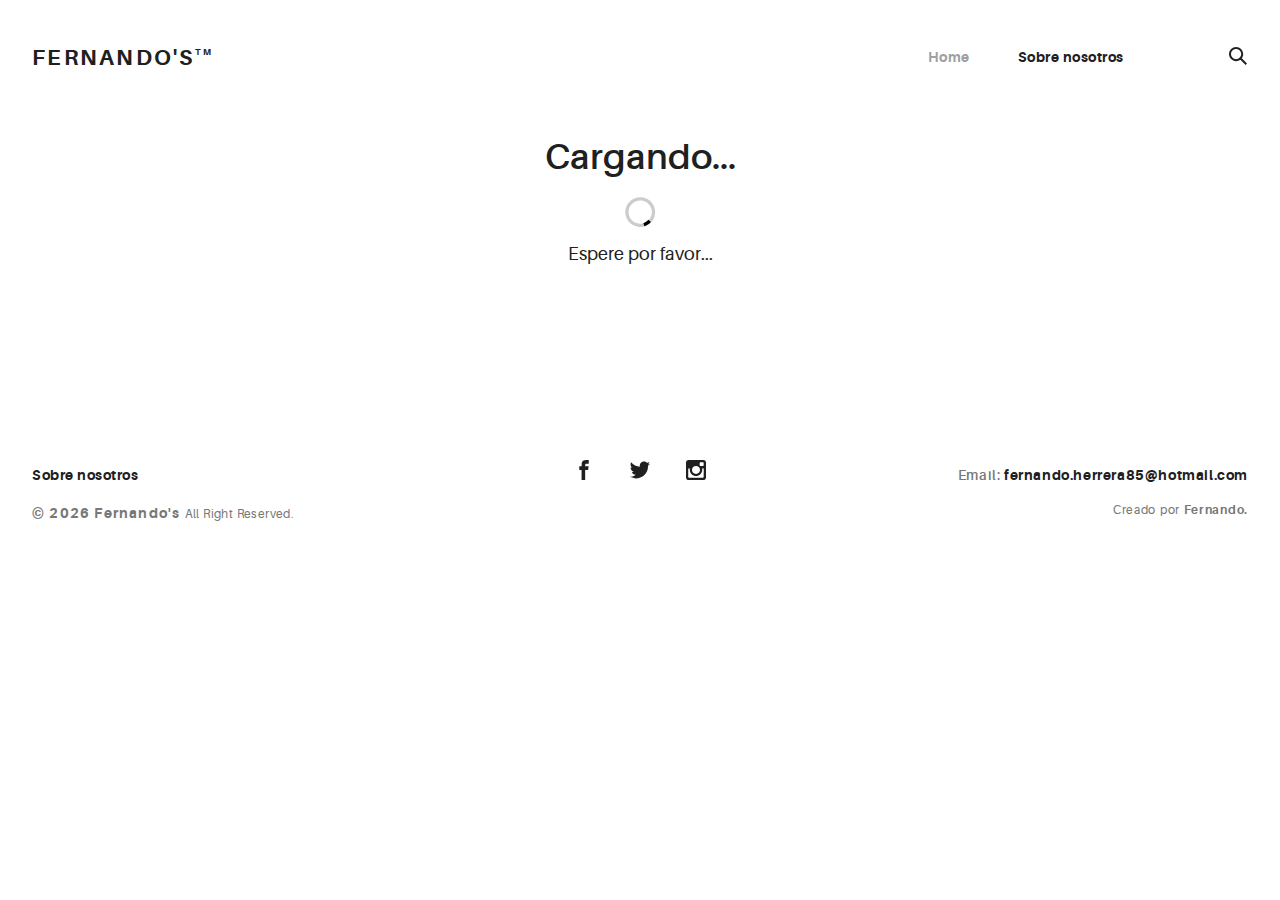
==== commit 0884d514: "modificaciones en el baseref" ====
--- a/docs/index.html
+++ b/docs/index.html
@@ -1 +1 @@
-<!doctype html><html lang="en"><head><meta charset="utf-8"><title>Portafolio</title><base href="/"><meta name="viewport" content="width=device-width,initial-scale=1"><!-- <link rel="icon" type="image/x-icon" href="favicon.ico"> --><link rel="icon" type="image/svg+xml" href="assets/img/urku-ico.svg"><link rel="stylesheet" href="assets/css/aurora-pack.min.css"><link rel="stylesheet" href="assets/css/aurora-theme-base.min.css"><link rel="stylesheet" href="assets/css/urku.css"><link href="styles.2a6afea83b5afe8d71d6.bundle.css" rel="stylesheet"/></head><body><app-root></app-root><script src="assets/js/svg4everybody.min.js"></script><script>svg4everybody();</script><script type="text/javascript" src="inline.3ffb675748962e008429.bundle.js"></script><script type="text/javascript" src="polyfills.81bfb9793231bc1ae345.bundle.js"></script><script type="text/javascript" src="vendor.37c5b4fe8b05868277bc.bundle.js"></script><script type="text/javascript" src="main.a2b67b6172b4c59a8c20.bundle.js"></script></body></html>+<!doctype html><html lang="en"><head><meta charset="utf-8"><title>Portafolio</title><meta name="viewport" content="width=device-width,initial-scale=1"><!-- <link rel="icon" type="image/x-icon" href="favicon.ico"> --><link rel="icon" type="image/svg+xml" href="assets/img/urku-ico.svg"><link rel="stylesheet" href="assets/css/aurora-pack.min.css"><link rel="stylesheet" href="assets/css/aurora-theme-base.min.css"><link rel="stylesheet" href="assets/css/urku.css"><link href="styles.2a6afea83b5afe8d71d6.bundle.css" rel="stylesheet"/></head><body><app-root></app-root><script src="assets/js/svg4everybody.min.js"></script><script>svg4everybody();</script><script type="text/javascript" src="inline.3ffb675748962e008429.bundle.js"></script><script type="text/javascript" src="polyfills.81bfb9793231bc1ae345.bundle.js"></script><script type="text/javascript" src="vendor.37c5b4fe8b05868277bc.bundle.js"></script><script type="text/javascript" src="main.a2b67b6172b4c59a8c20.bundle.js"></script></body></html>
